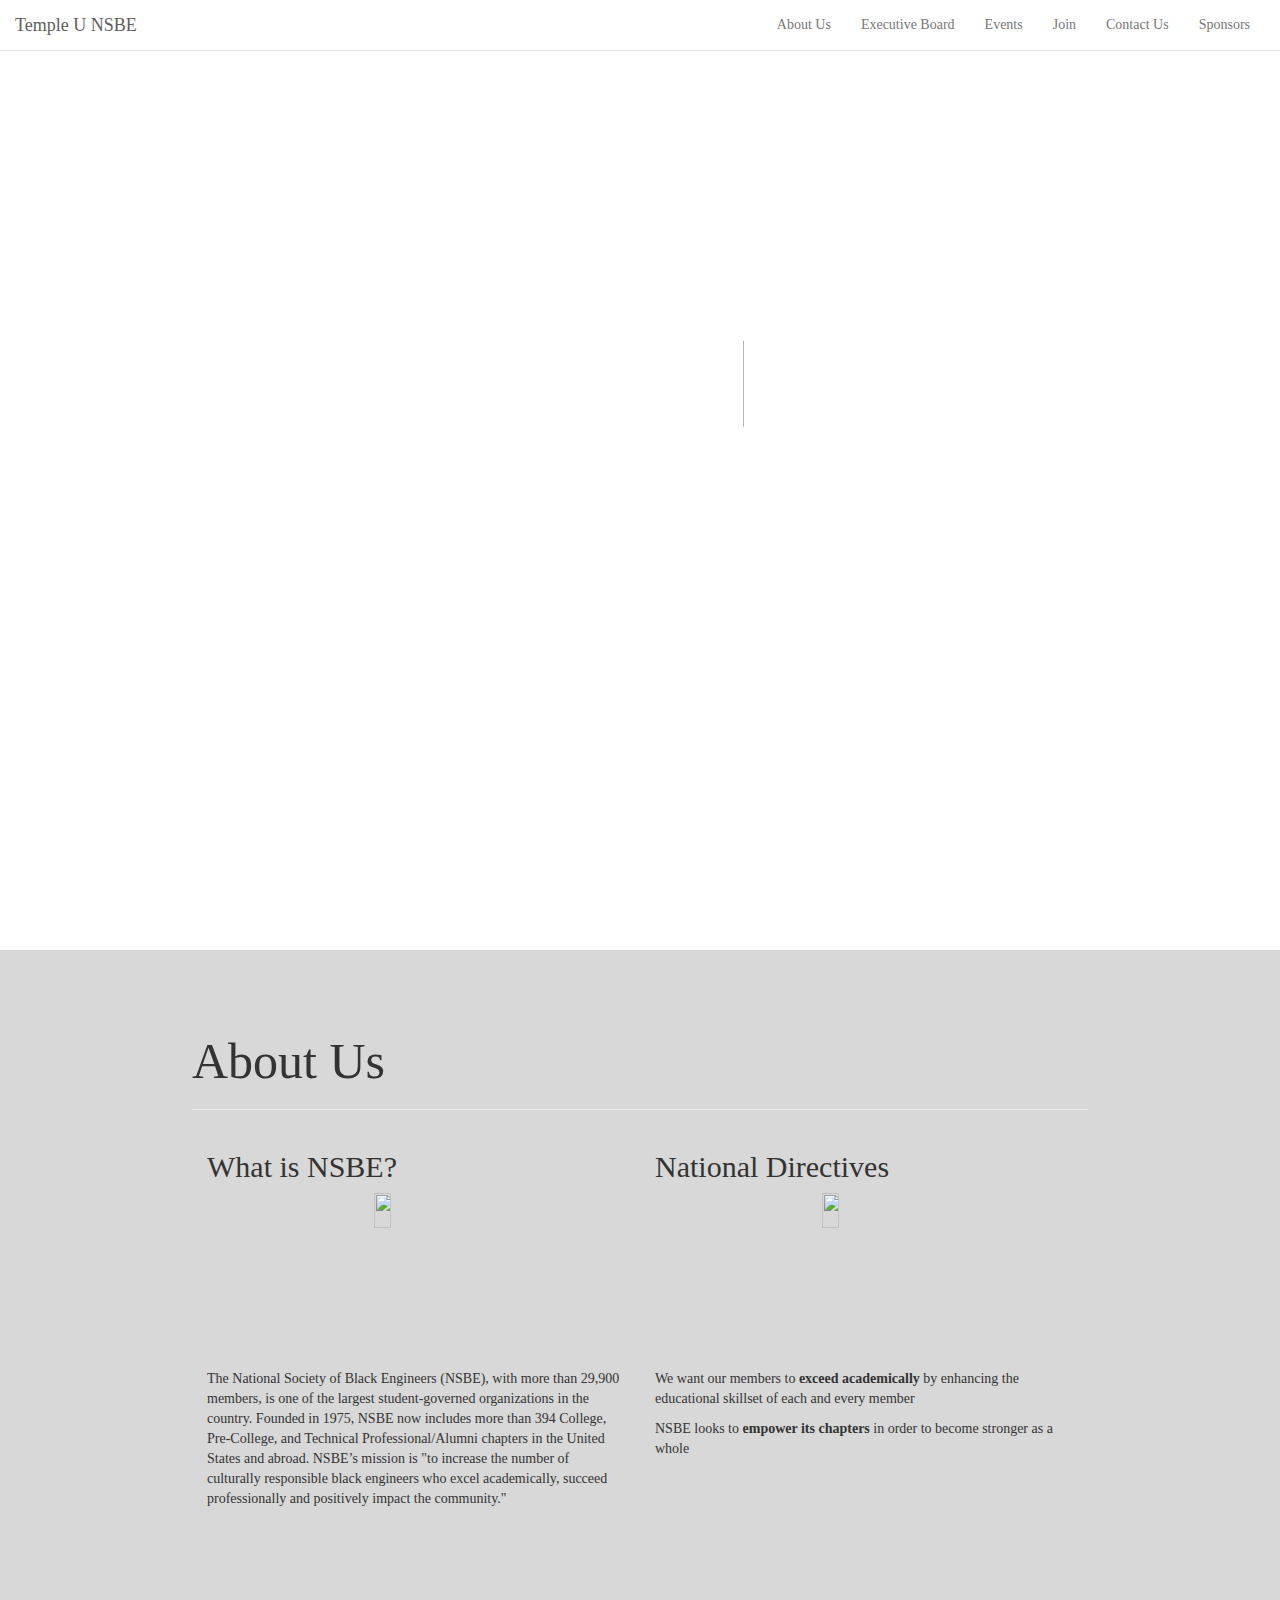
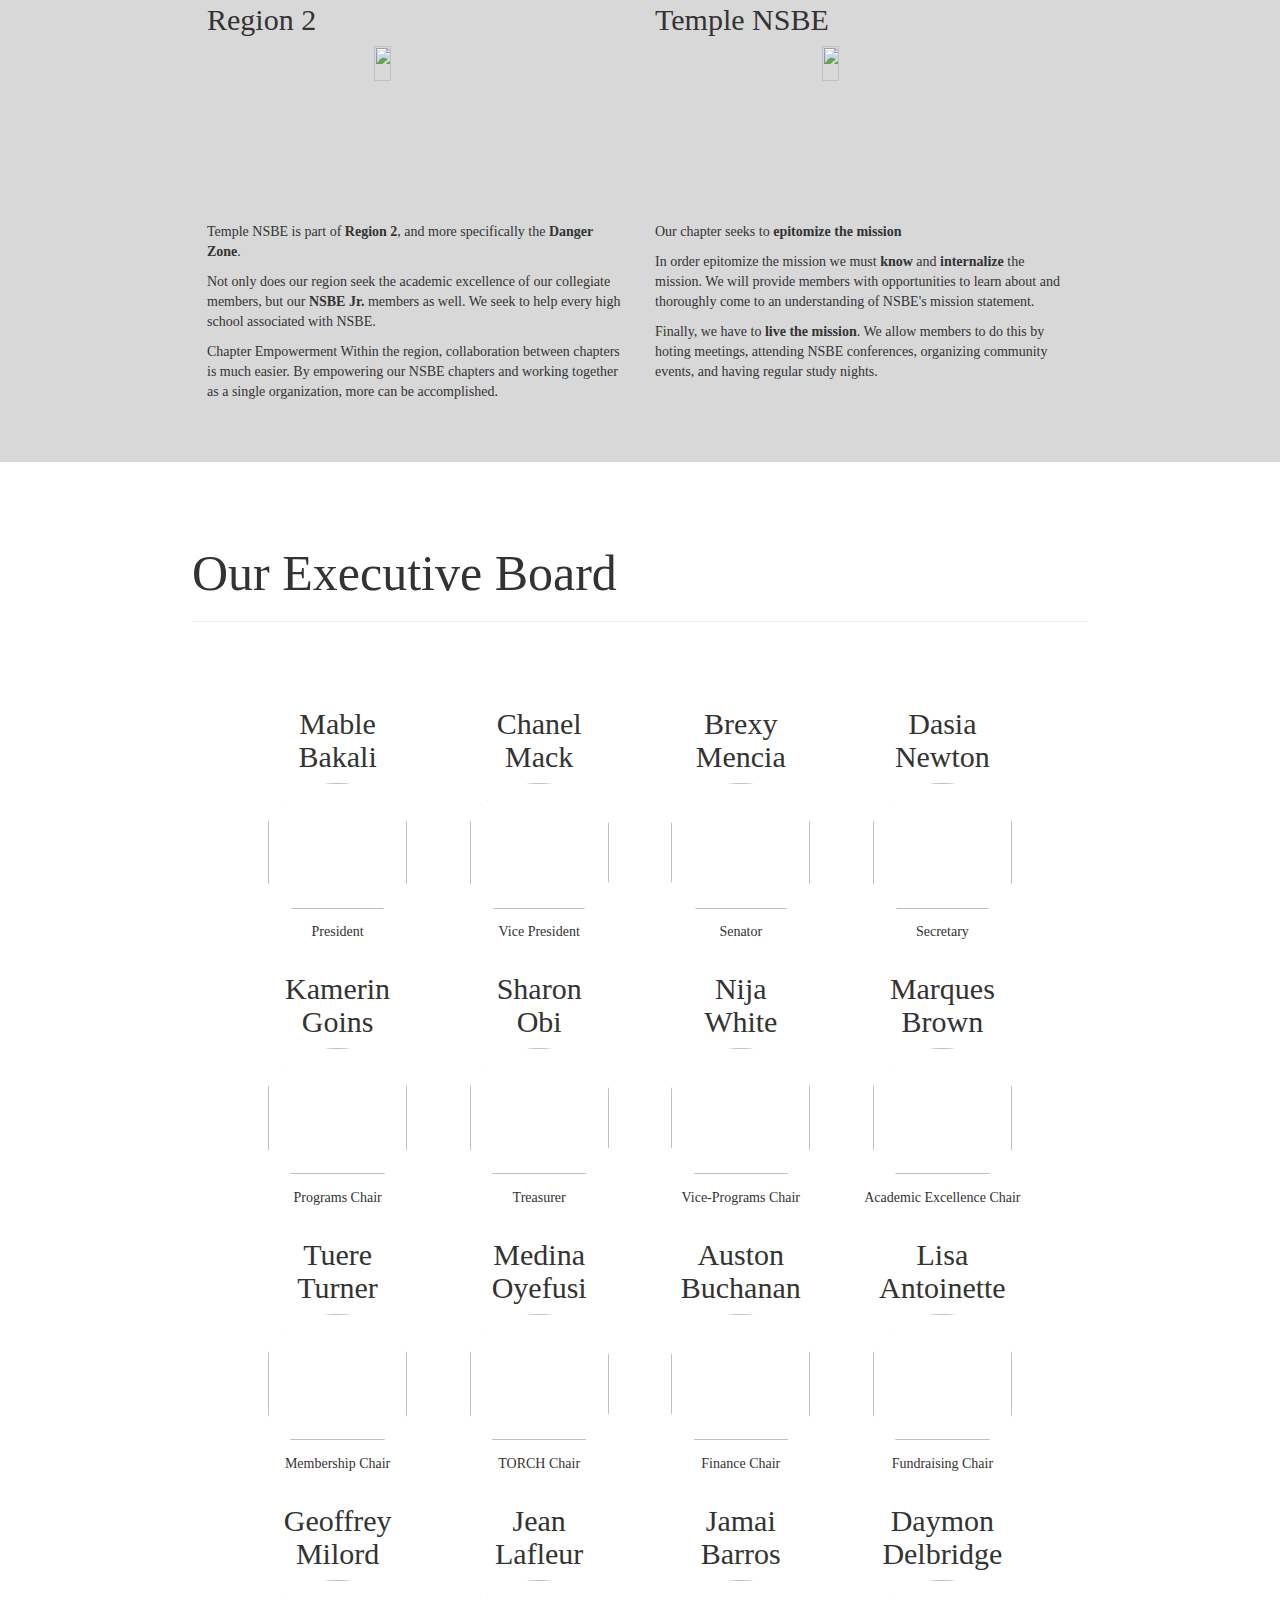
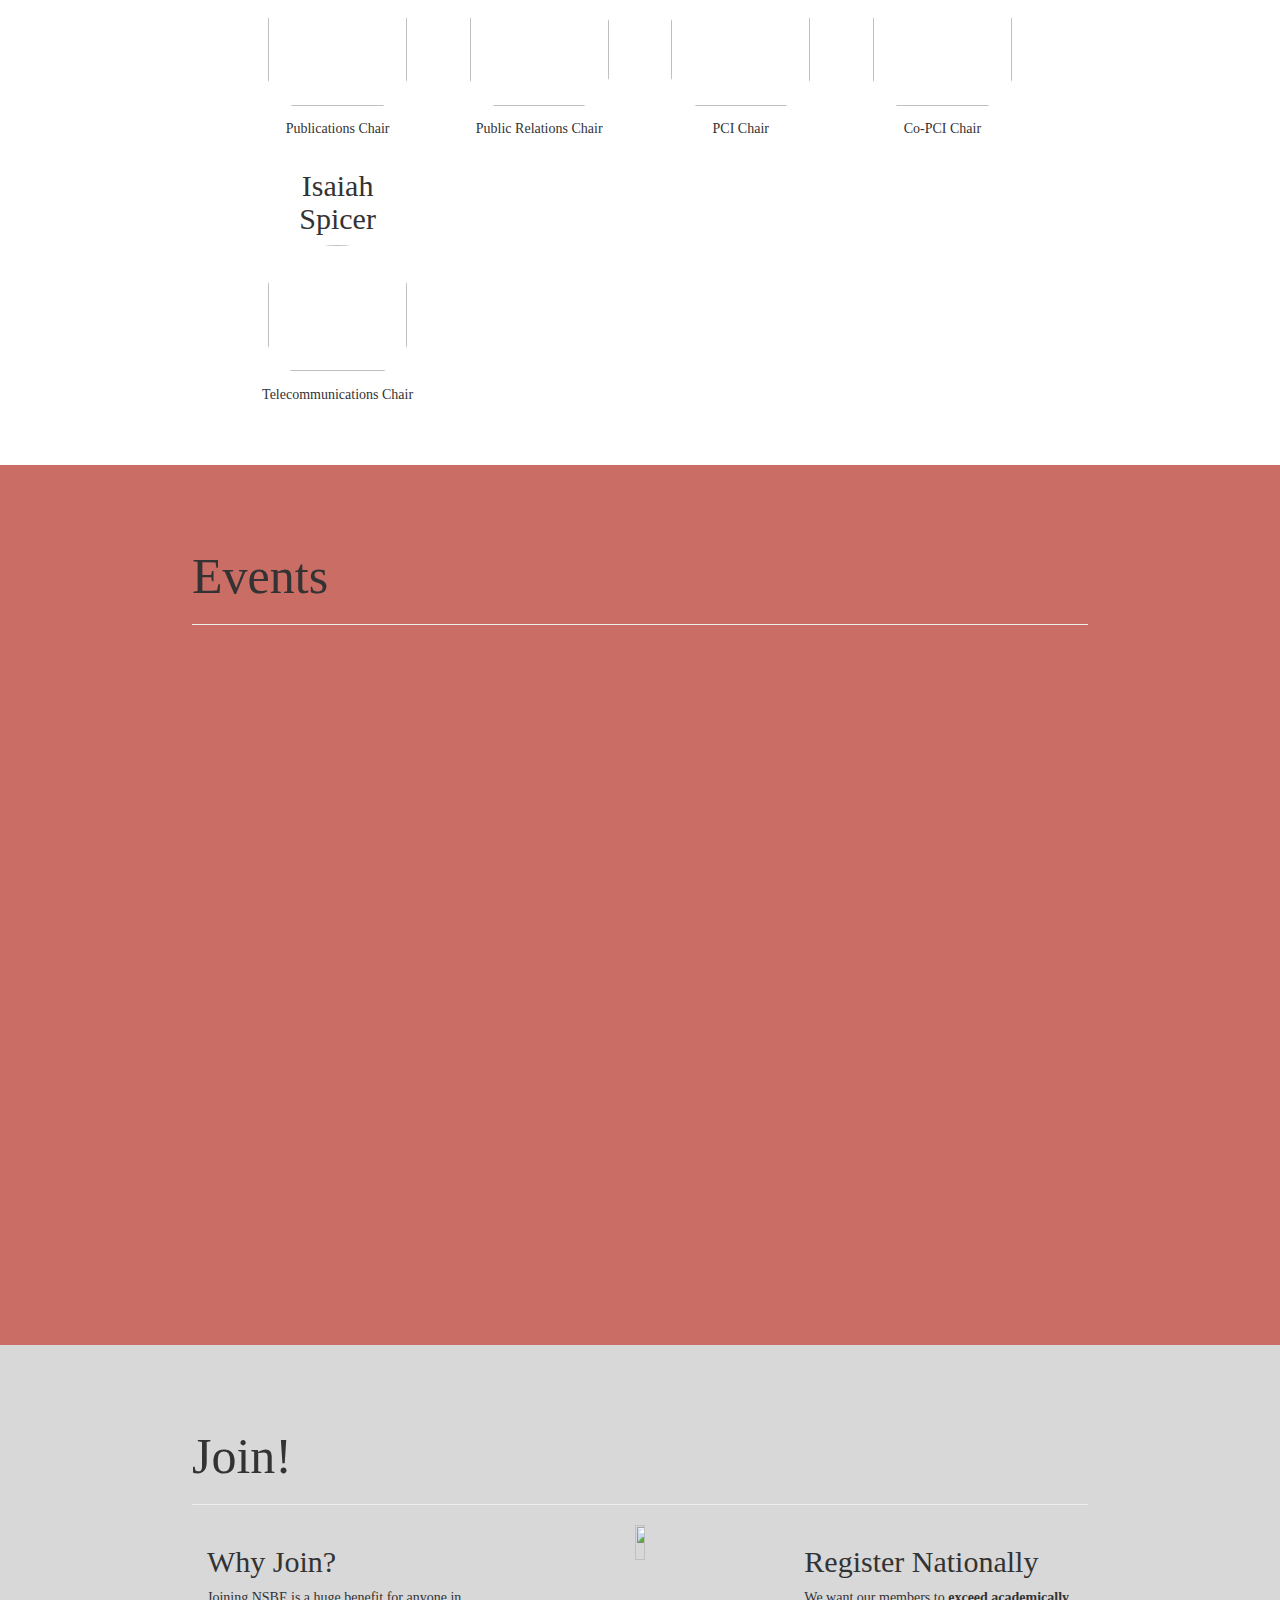
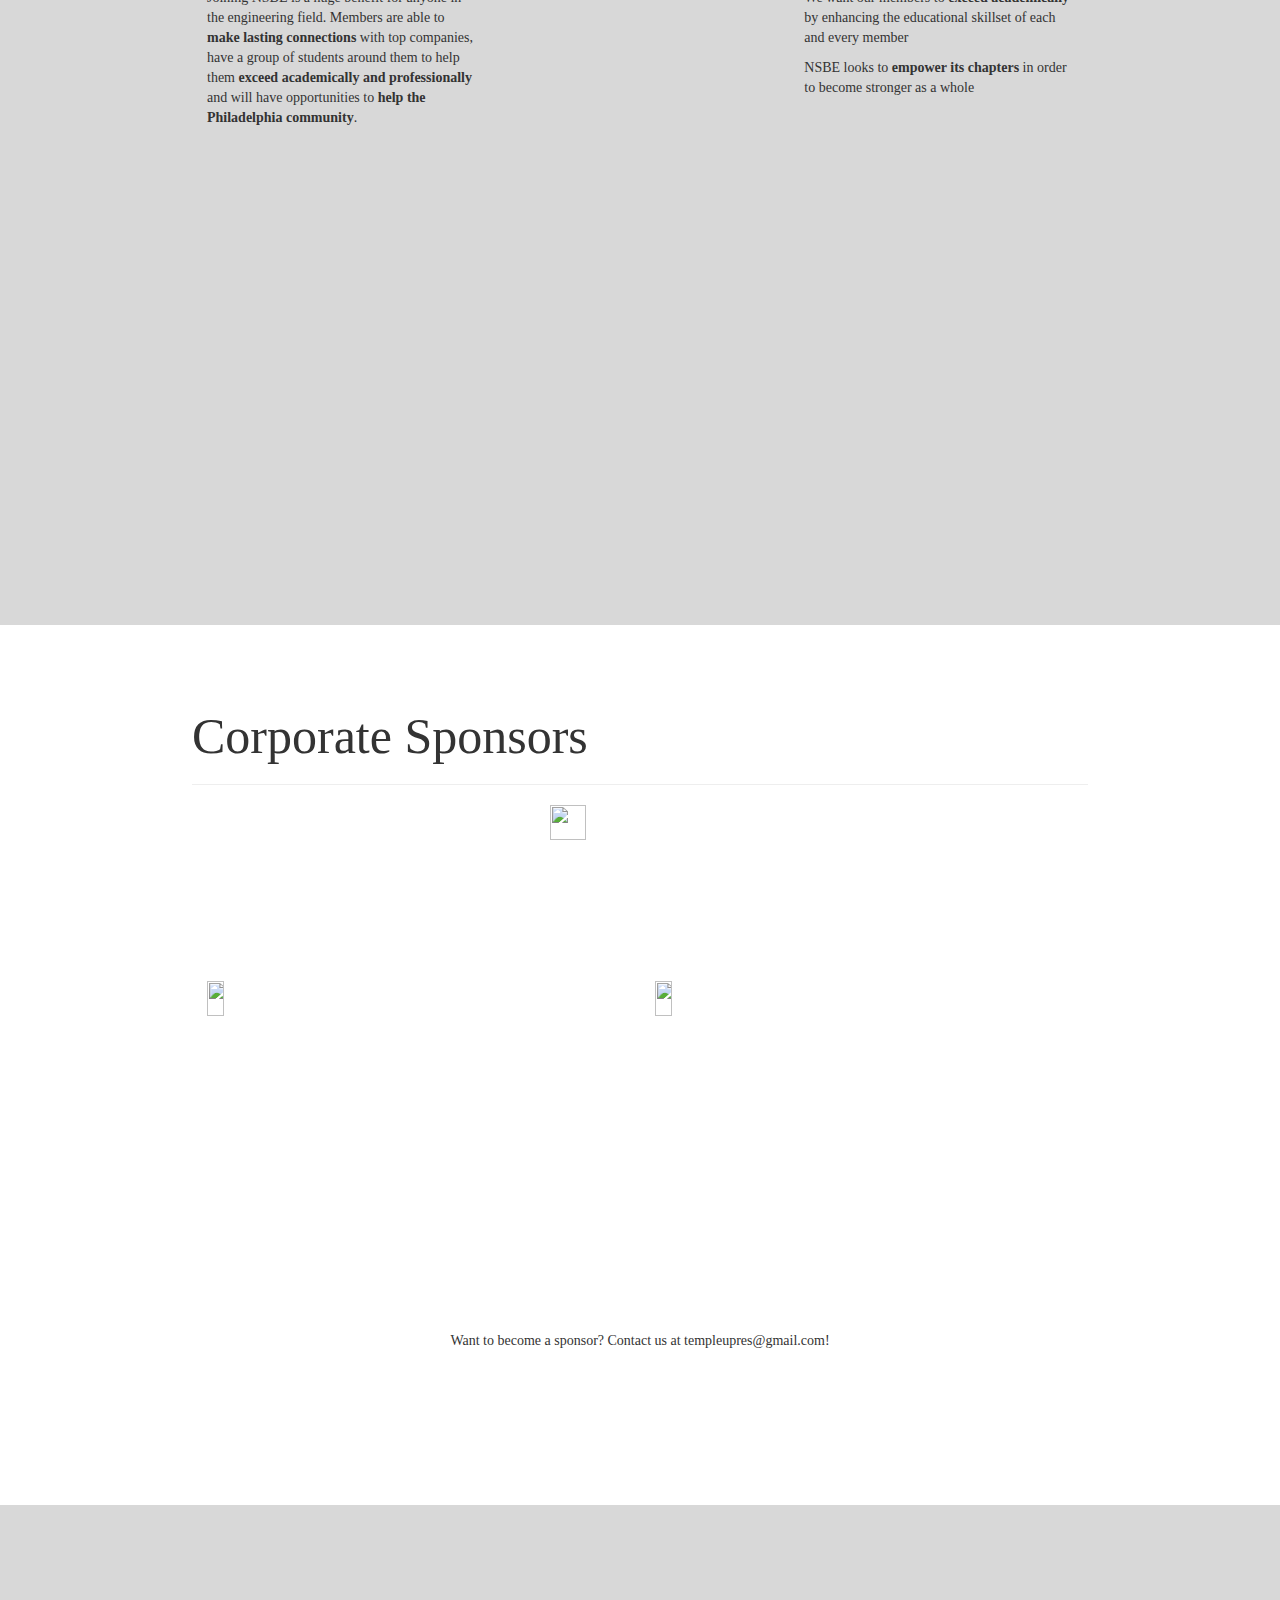
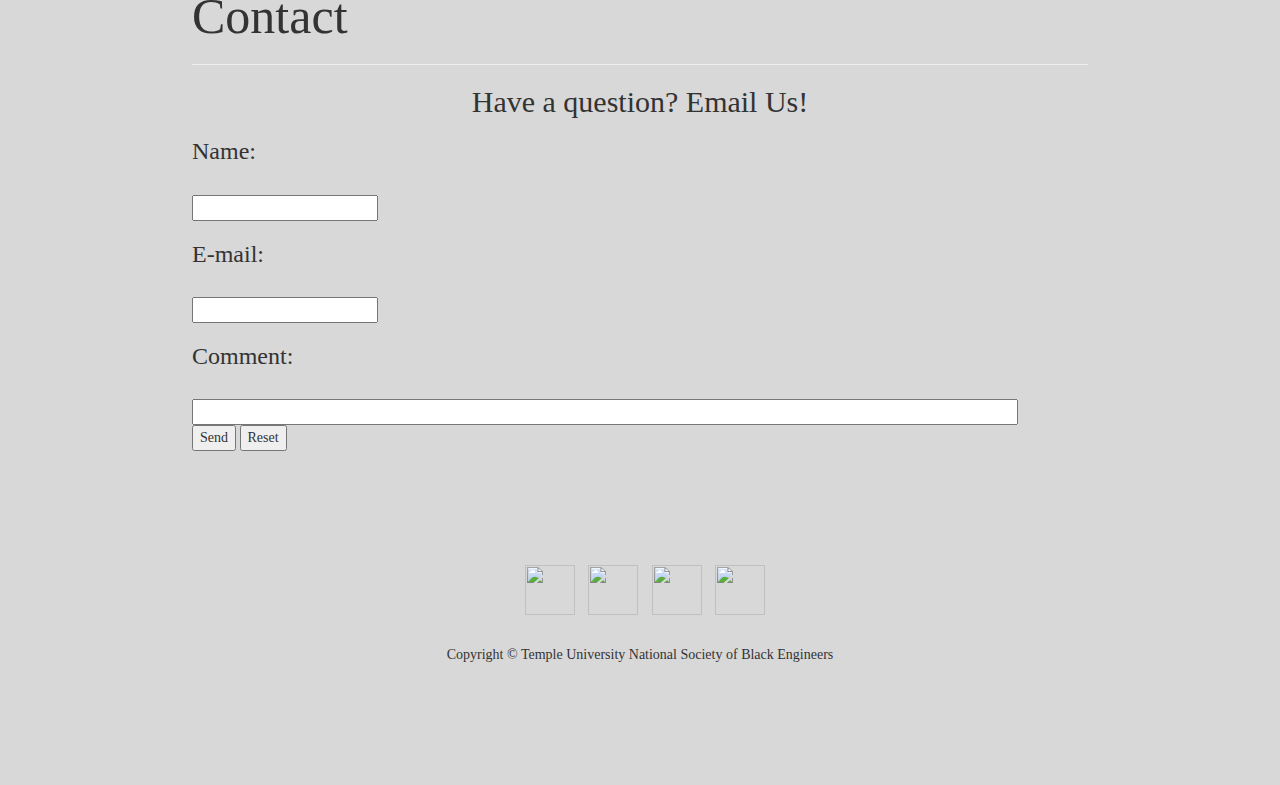
==== index.html @ 7064ae5e "More updates" ====
<html lang="en" class="no-js">
	
	<head>
		<title>Temple U NSBE</title>
		<meta charset="utf-8">
		<meta name="viewport" content="width=device-width, initial-scale=1">
		<meta name="viewport" content="width=device-width, initial-scale=1">
		<link rel="stylesheet" href="https://maxcdn.bootstrapcdn.com/bootstrap/3.3.7/css/bootstrap.min.css">
		<script src="https://ajax.googleapis.com/ajax/libs/angularjs/1.5.6/angular.min.js"></script>
		<script src="https://ajax.googleapis.com/ajax/libs/jquery/3.1.1/jquery.min.js"></script>
		<link rel="stylesheet" href="stylesheets/style.css">
		<script src="javascripts/animation.js"></script>
		<script src="javascripts/app.js"></script>
        <script src="javascripts/data.js"></script>
	</head>

	<body>
		<viewport>
			
            <section id="home">
				<nav class="navbar navbar-default navbar-fixed-top">
				  <div class="container-fluid">
				    <div class="navbar-header">
				      <a class="navbar-brand" href="#">Temple U NSBE</a>
				    </div>
				    <div class="collapse navbar-collapse navbar-right" id="bs-example-navbar-collapse-1">
				      <ul class="nav navbar-nav">
				        <li><a href="#about" class="page-scroll link" data-section="about">About Us</a></li>
				        <li><a href="#eboard">Executive Board</a></li>
						<li><a href="#events">Events</a></li>
						<li><a href="#join">Join</a></li>
						<li><a href="#contact">Contact Us</a></li>
                        <li><a href="#sponsors">Sponsors</a></li>
				      </ul>
				    </div>
				  </div>
				</nav>
				<div class="home">
					<section class="cd-intro">
							<h1 class="cd-headline letters type">
							<span>We believe in</span> <br>
							<span class="cd-words-wrapper waiting">
								<b class="is-visible">NSBE</b>
								<b>Community Impact</b>
								<b>Professional Development</b>
								<b>Academic Excellence</b>
								<b>Cultivating the Pipeline</b>
								<b>Improving Retention Rates</b>
								<b>Empowerment</b>
								<b>Growth</b>
                                <b>Living the Mission</b>
							</span>
						</h1>
					</section>
				</div>
			</section>

			<section id="about" class="content-section text-center">
                <div class="row">
                    <h1 class="heading text-left">About Us</h1>
                    <hr class="heading spacer">
					<div class="col-md-6 text-left">
                		<div>
                            <i class="fa fa-desktop"></i>
                            <h2>What is NSBE?</h2>
                            <img src="img/NSBE logo.png">
                            <div class="separator"></div>
                            <p>The National Society of Black Engineers (NSBE), with more than 29,900 members, is one of the largest student-governed organizations in the country. Founded in 1975, NSBE now includes more than 394 College, Pre-College, and Technical Professional/Alumni chapters in the United States and abroad. NSBE’s mission is "to increase the number of culturally responsible black engineers who excel academically, succeed professionally and positively impact the community."</p>
                        </div>
                    </div>
                    <div class="col-md-6 text-left">
                        <div>
                            <i class="fa fa-users"></i>
                           	<h2>National Directives</h2>
                            <img src="img/US.png">
                            <div class="separator"></div>
                            <p>We want our members to <strong>exceed academically</strong> by enhancing the educational skillset of each and every member</p>
                            <p>NSBE looks to <strong>empower its chapters</strong> in order to become stronger as a whole</p>
                        </div>
                    </div>
                </div>
                <div class="row">
                    <div class="col-md-6 text-left">
                        <div>
                            <i class="fa fa-gears"></i>
                            <h2>Region 2</h2>
                            <img src="img/Region 2.png">
                            <div class="separator"></div>
                            <p>Temple NSBE is part of <strong>Region 2</strong>, and more specifically the <strong>Danger Zone</strong>.
                            <p>Not only does our region seek the academic excellence of our collegiate members, but our <strong>NSBE Jr.</strong> members as well. We seek to help every high school associated with NSBE.</p>
                            <p>Chapter Empowerment  Within the region, collaboration between chapters is much easier. By empowering our NSBE chapters and working together as a single organization, more can be accomplished.</p>
                        </div>
                    </div>
                    <div class="col-md-6 text-left">
                        <div>
                            <i class="fa fa-globe"></i>
                            <h2>Temple NSBE</h2>
                            <img src="img/Temple logo.png">
                            <div class="separator"></div>
                            <p>Our chapter seeks to <strong>epitomize the mission</strong> </p>
                            <p>In order epitomize the mission we must <strong>know</strong> and <strong>internalize</strong> the mission. We will provide members with opportunities to learn about and thoroughly come to an understanding of NSBE's mission statement.</p>
                            <p>Finally, we have to <strong>live the mission</strong>. We allow members to do this by hoting meetings, attending NSBE conferences, organizing community events, and having regular study nights.</p>
                        </div>
                    </div>
                </div>
            </section>

            <section id="eboard" class="content-section text-center">
            	<div class="row">
                    <h1 class="heading text-left">Our Executive Board</h1>
            		<hr class="heading spacer">
                <div class="row">
                    <div class="col-md-3">
                            <i class="fa fa-desktop"></i>
                            <h2>Mable <br>Bakali</h2>
                            <img class="img-circle center-block" src="img/Mable.jpg">
                            <div class="separator"></div>
                            <p>President</p>
                            <p></p>
                    </div>
                    <div class="col-md-3">
                            <i class="fa fa-desktop"></i>
                            <h2>Chanel <br>Mack</h2>
                            <img class="img-circle center-block" src="img/Chanel.jpg">
                            <div class="separator"></div>
                            <p>Vice President</p>
                            <p></p>
                    </div>
                    <div class="col-md-3">
                            <i class="fa fa-desktop"></i>
                            <h2>Brexy <br>Mencia</h2>
                            <img class="img-circle center-block" src="img/nopic.jpg">
                            <div class="separator"></div>
                            <p>Senator</p>
                            <p></p>
                    </div>
                    <div class="col-md-3">
                            <i class="fa fa-desktop"></i>
                            <h2>Dasia <br>Newton</h2>
                            <img class="img-circle center-block" src="img/Dasia.jpg">
                            <div class="separator"></div>
                            <p>Secretary</p>
                            <p></p>
                    </div>
                </div>
                <div class="row">
                    <div class="col-md-3">
                            <i class="fa fa-desktop"></i>
                            <h2>Kamerin <br>Goins</h2>
                            <img class="img-circle center-block" src="img/Kamerin.jpg">
                            <div class="separator"></div>
                            <p>Programs Chair</p>
                            <p></p>
                    </div>
                    <div class="col-md-3">
                            <i class="fa fa-desktop"></i>
                            <h2>Sharon <br>Obi</h2>
                            <img class="img-circle center-block" src="img/nopic.jpg">
                            <div class="separator"></div>
                            <p>Treasurer</p>
                            <p></p>
                    </div>
                    <div class="col-md-3">
                            <i class="fa fa-desktop"></i>
                            <h2>Nija <br>White</h2>
                            <img class="img-circle center-block" src="img/Nija.jpg">
                            <div class="separator"></div>
                            <p>Vice-Programs Chair</p>
                            <p></p>
                    </div>
                    <div class="col-md-3">
                            <i class="fa fa-desktop"></i>
                            <h2>Marques <br>Brown</h2>
                            <img class="img-circle center-block" src="img/Marques.jpg">
                            <div class="separator"></div>
                            <p>Academic Excellence Chair</p>
                            <p></p>
                    </div>
                </div>
                <div class="row">
                    <div class="col-md-3">
                            <i class="fa fa-desktop"></i>
                            <h2>Tuere <br>Turner</h2>
                            <img class="img-circle center-block" src="img/Tuere.jpg">
                            <div class="separator"></div>
                            <p>Membership Chair</p>
                            <p></p>
                    </div>
                    <div class="col-md-3">
                            <i class="fa fa-desktop"></i>
                            <h2>Medina <br>Oyefusi</h2>
                            <img class="img-circle center-block" src="img/Medina.jpg">
                            <div class="separator"></div>
                            <p>TORCH Chair</p>
                            <p></p>
                    </div>
                    <div class="col-md-3">
                            <i class="fa fa-desktop"></i>
                            <h2>Auston <br>Buchanan</h2>
                            <img class="img-circle center-block" src="img/nopic.jpg">
                            <div class="separator"></div>
                            <p>Finance Chair</p>
                            <p></p>
                    </div>
                    <div class="col-md-3">
                            <i class="fa fa-desktop"></i>
                            <h2>Lisa <br>Antoinette</h2>
                            <img class="img-circle center-block" src="img/Lisa.jpg">
                            <div class="separator"></div>
                            <p>Fundraising Chair</p>
                            <p></p>
                    </div>
                </div>
                <div class="row">
                    <div class="col-md-3">
                            <i class="fa fa-desktop"></i>
                            <h2>Geoffrey <br>Milord</h2>
                            <img class="img-circle center-block" src="img/Geoffrey.jpg">
                            <div class="separator"></div>
                            <p>Publications Chair</p>
                            <p></p>
                    </div>
                    <div class="col-md-3">
                            <i class="fa fa-desktop"></i>
                            <h2>Jean <br>Lafleur</h2>
                            <img class="img-circle center-block" src="img/nopic.jpg">
                            <div class="separator"></div>
                            <p>Public Relations Chair</p>
                            <p></p>
                    </div>
                    <div class="col-md-3">
                            <i class="fa fa-desktop"></i>
                            <h2>Jamai <br>Barros</h2>
                            <img class="img-circle center-block" src="img/Jamai.jpg">
                            <div class="separator"></div>
                            <p>PCI Chair</p>
                            <p></p>
                    </div>
                    <div class="col-md-3">
                            <i class="fa fa-desktop"></i>
                            <h2>Daymon <br>Delbridge</h2>
                            <img class="img-circle center-block" src="img/Daymon.jpg">
                            <div class="separator"></div>
                            <p>Co-PCI Chair</p>
                            <p></p>
                    </div>
                </div>
                <div class="row">
                    <div class="col-md-3">
                            <i class="fa fa-desktop"></i>
                            <h2>Isaiah <br>Spicer</h2>
                            <img class="img-circle center-block" src="img/nopic.jpg">
                            <div class="separator"></div>
                            <p>Telecommunications Chair</p>
                            <p></p>
                    </div>
                </div>
            	</div>
            </section>

            <section id="events" class="content-section text-center">
            	<div class="row">
            		<h1 class="heading text-left">Events</h1>
            		<hr class="heading spacer">
                    <iframe src="https://calendar.google.com/calendar/embed?src=rvoud4l59aglvqaj8vmvfebjvc%40group.calendar.google.com&ctz=America/New_York" style="border: 0" width="800" height="600" frameborder="0" scrolling="no"></iframe>
            	</div>
            </section>

            <section id="join" class="content-section text-center">
            	<div class="row">
            		<h1 class="heading text-left">Join!</h1>
            		<hr class="heading spacer">
                    <div class="col-md-4 text-left">
                        <div>
                            <i class="fa fa-desktop"></i>
                            <h2>Why Join?</h2>
                            <div class="separator"></div>
                            <p>Joining NSBE is a huge benefit for anyone in the engineering field. Members are able to <strong>make lasting connections</strong> with top companies, have a group of students around them to help them <strong>exceed academically and professionally</strong> and will have opportunities to <strong>help the Philadelphia community</strong>.</p>
                        </div>
                    </div>
                    <div class="col-md-4">
                        <img src="img/NSBE logo.png">
                    </div>
                    <div class="col-md-4">
                        <div class="text-left">
                            <i class="fa fa-users"></i>
                            <h2>Register Nationally</h2>
                            <div class="separator"></div>
                            <p>We want our members to <strong>exceed academically</strong> by enhancing the educational skillset of each and every member</p>
                            <p>NSBE looks to <strong>empower its chapters</strong> in order to become stronger as a whole</p>
                        </div>
                    </div>
                </div>
            	</div>
            </section>

            <section id="sponsors">
                <div class="row">
                    <h1 class="heading text-left">Corporate Sponsors</h1>
                    <hr class="heading spacer">
                    <img class="center-block" src="img/wsp.png">
                    <div class="col-md-6 center-block">
                        <img src="img/aecom.png">
                    </div>
                    <div class="col-md-6 center-block">
                        <img src="img/lockheed.png">
                    </div>
                    <p class="text-center">Want to become a sponsor? Contact us at templeupres@gmail.com!</p>
                </div>
            </section>

            <section id="contact" class="content-section text-center">
            	<div class="row">
            		<h1 class="heading text-left">Contact</h1>
            		<hr class="heading spacer">
                    <h2>Have a question? Email Us!</h2>
                    <form class="text-left" action="mailto:someone@example.com" method="post" enctype="text/plain">
                        <h3>Name:</h3><br>
                            <input type="text" name="name">
                        <h3>E-mail:</h3><br>
                            <input type="text" name="mail">
                        <h3>Comment:</h3><br>
                            <input type="text" name="comment" size="100"><br>
                            <input type="submit" value="Send">
                            <input type="reset" value="Reset">
                    </form>
            	</div>
                <div id="icons">
                    <a href="https://twitter.com/TempleU_NSBE"><img class="social" src="img/Twitter.png"></a>
                    <a href="https://instagram.com/templeu_nsbe"><img class="social" src="img/Instagram.png"></a>
                    <a href="https://facebook.com/templeu.nsbe?fref=ts#"><img class="social" src="img/Facebook.png"></a>
                    <a href="https://facebook.com"><img class="social" src="img/LinkedIn.png"></a>
                </div>
                <p>Copyright © Temple University National Society of Black Engineers</p>
            </section>
		</viewport>
	</body>

</html>
---- stylesheets/style.css ----
*, *::after, *::before {
  -webkit-box-sizing: border-box;
  -moz-box-sizing: border-box;
  box-sizing: border-box;
}

section {
  min-height: 100%;
  min-width: 100%;
  padding-bottom: 50px;
}

.navbar {
  background-color: white;
}

html * {
  -webkit-font-smoothing: antialiased;
  -moz-osx-font-smoothing: grayscale;
}

body {
  font-family: Futura;
  padding-top: 20px;
}

a {
  text-decoration: none;
}

img {
  height: 20%;
  width: auto;
}

#about > .row > .col-md-6 > div > img {
  display: block;
  margin: auto;
  height: 20%;
  width: auto;
}

.top {
  height: 200px;
}

.cd-intro {
  padding-top: 200px;
  text-align: center;
}

.cd-headline {
  font-size: 8rem;
  line-height: 1.2;
}
@media only screen and (min-width: 768px) {
  .cd-headline {
    font-size: 8rem;
    font-weight: 300;
  }
}
@media only screen and (min-width: 1170px) {
  .cd-headline { 
    font-size: 8rem;
  }
}

.cd-words-wrapper {
  display: inline-block;
  position: relative;
  text-align: center;
}
.cd-words-wrapper b {
  display: inline-block;
  position: absolute;
  white-space: nowrap;
  left: 0;
  top: 0;
}
.cd-words-wrapper b.is-visible {
  position: relative;
}
.no-js .cd-words-wrapper b {
  opacity: 0;
}
.no-js .cd-words-wrapper b.is-visible {
  opacity: 1;
}

.cd-headline.type .cd-words-wrapper {
  vertical-align: top;
  overflow: hidden;
}
.cd-headline.type .cd-words-wrapper::after {
  /* vertical bar */
  content: '';
  position: absolute;
  right: 0;
  top: 50%;
  bottom: auto;
  -webkit-transform: translateY(-50%);
  -moz-transform: translateY(-50%);
  -ms-transform: translateY(-50%);
  -o-transform: translateY(-50%);
  transform: translateY(-50%);
  height: 90%;
  width: 1px;
  background-color: #aebcb9;
}
.cd-headline.type .cd-words-wrapper.waiting::after {
  -webkit-animation: cd-pulse 1s infinite;
  -moz-animation: cd-pulse 1s infinite;
  animation: cd-pulse 1s infinite;
}
.cd-headline.type .cd-words-wrapper.selected {
  background-color: #aebcb9;
}
.cd-headline.type .cd-words-wrapper.selected::after {
  visibility: hidden;
}
.cd-headline.type .cd-words-wrapper.selected b {
  color: #0d0d0d;
}
.cd-headline.type b {
  visibility: hidden;
}
.cd-headline.type b.is-visible {
  visibility: visible;
}
.cd-headline.type i {
  position: absolute;
  visibility: hidden;
}
.cd-headline.type i.in {
  position: relative;
  visibility: visible;
}

@-webkit-keyframes cd-pulse {
  0% {
    -webkit-transform: translateY(-50%) scale(1);
    opacity: 1;
  }
  40% {
    -webkit-transform: translateY(-50%) scale(0.9);
    opacity: 0;
  }
  100% {
    -webkit-transform: translateY(-50%) scale(0);
    opacity: 0;
  }
}
@-moz-keyframes cd-pulse {
  0% {
    -moz-transform: translateY(-50%) scale(1);
    opacity: 1;
  }
  40% {
    -moz-transform: translateY(-50%) scale(0.9);
    opacity: 0;
  }
  100% {
    -moz-transform: translateY(-50%) scale(0);
    opacity: 0;
  }
}
@keyframes cd-pulse {
  0% {
    -webkit-transform: translateY(-50%) scale(1);
    -moz-transform: translateY(-50%) scale(1);
    -ms-transform: translateY(-50%) scale(1);
    -o-transform: translateY(-50%) scale(1);
    transform: translateY(-50%) scale(1);
    opacity: 1;
  }
  40% {
    -webkit-transform: translateY(-50%) scale(0.9);
    -moz-transform: translateY(-50%) scale(0.9);
    -ms-transform: translateY(-50%) scale(0.9);
    -o-transform: translateY(-50%) scale(0.9);
    transform: translateY(-50%) scale(0.9);
    opacity: 0;
  }
  100% {
    -webkit-transform: translateY(-50%) scale(0);
    -moz-transform: translateY(-50%) scale(0);
    -ms-transform: translateY(-50%) scale(0);
    -o-transform: translateY(-50%) scale(0);
    transform: translateY(-50%) scale(0);
    opacity: 0;
  }
}

#home {
  background-image: url("../img/Temple.jpeg");
  background-size: cover;
  background-repeat: no-repeat;
  background-position: center center;
  color: white;
}

#about {
  background-color: #D8D8D8;
}

.row {
  padding-top: 5%;
}

.row {
  display: block;
  margin: auto;
  width: 70%;
}

.topic-card {
  background-color: white;
  height: 300px;
  width: 200px;
  border-radius: 5px;
  box-shadow: 0 4px 8px 0 rgba(0, 0, 0, 0.2), 0 6px 20px 0 rgba(0, 0, 0, 0.19);
  overflow-y: scroll;
  padding-bottom: 20px;
}

#events {
  background-color: #CA6D64;
}

#contact {
}

h1 {
  font-size: 50px;
}

h2 {
  font-family: avenir;
}

.img-circle {
  height: 90%;
  width: auto;
}

#eboard > .row > .row {
  height: 200px;
  width: 90%;
}

#icons {
  padding-top: 100px;
}

#icons > a {
  padding-left: 10px;
}

.social {
  width: 50px;
  height: auto;
}

#join {
  background-color: #D8D8D8;
}

#eboard > .col-md-3 {
  overflow: scroll;
}

h4 {
  padding-top: 150px;
  font-size: 50px;
}

#sponsors > img {
  width: 100%;
  height: auto;
}

#contact {
  background-color: #D8D8D8;
}

#contact > p {
  padding-top: 30px;
}

#sponsors > div.row > p {
  padding-top: 350px;
}
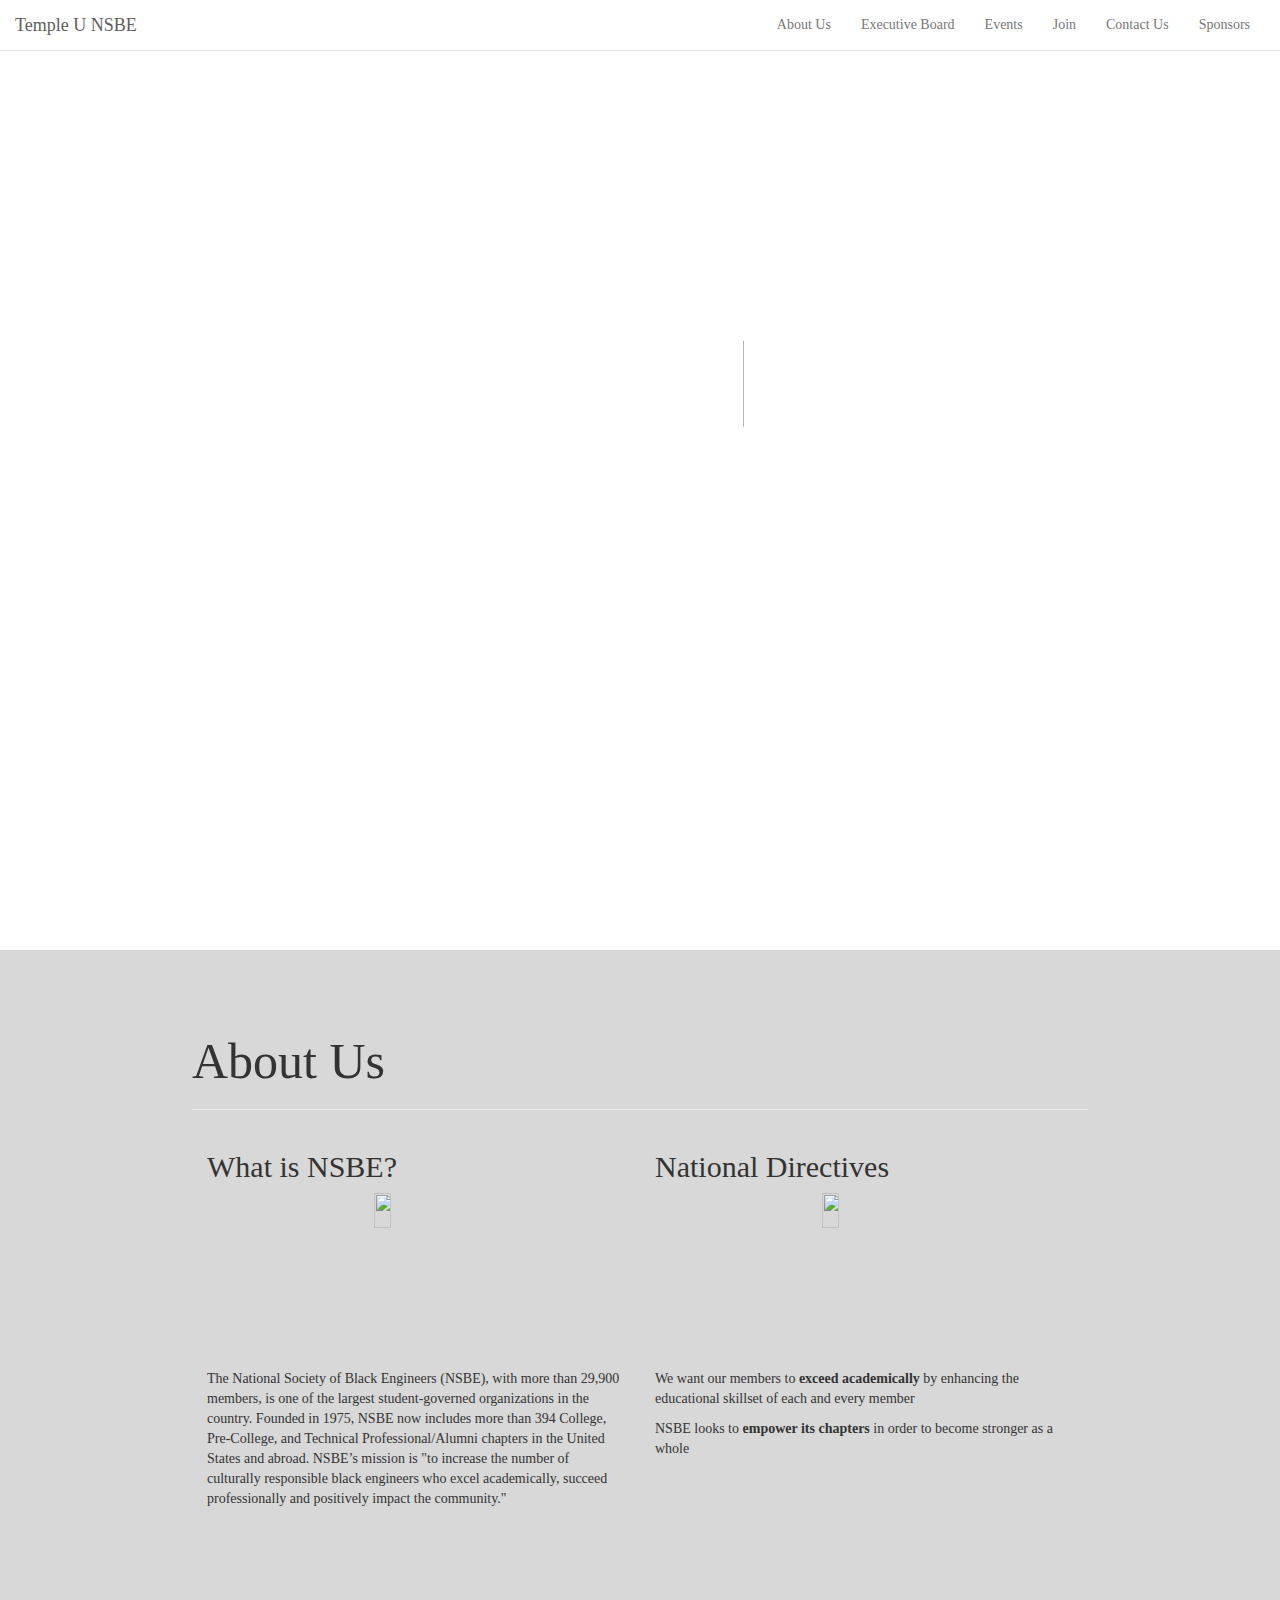
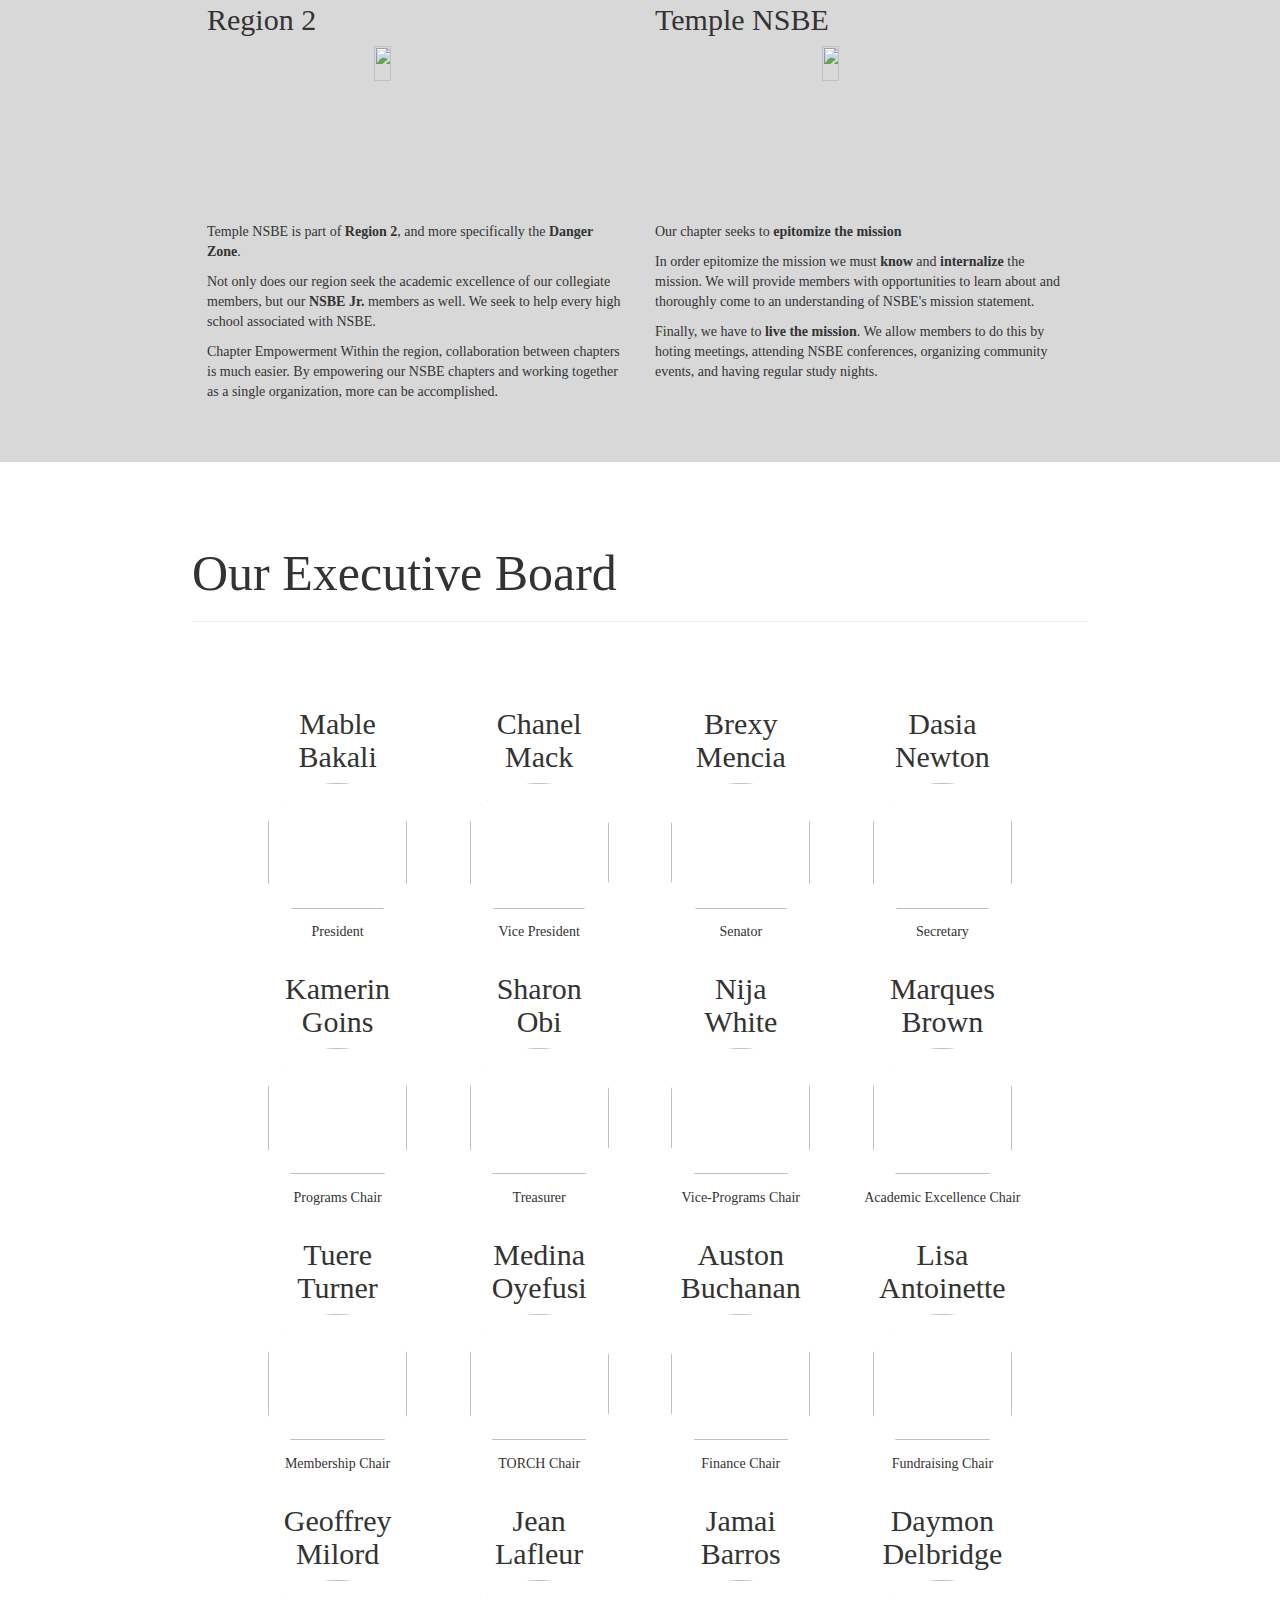
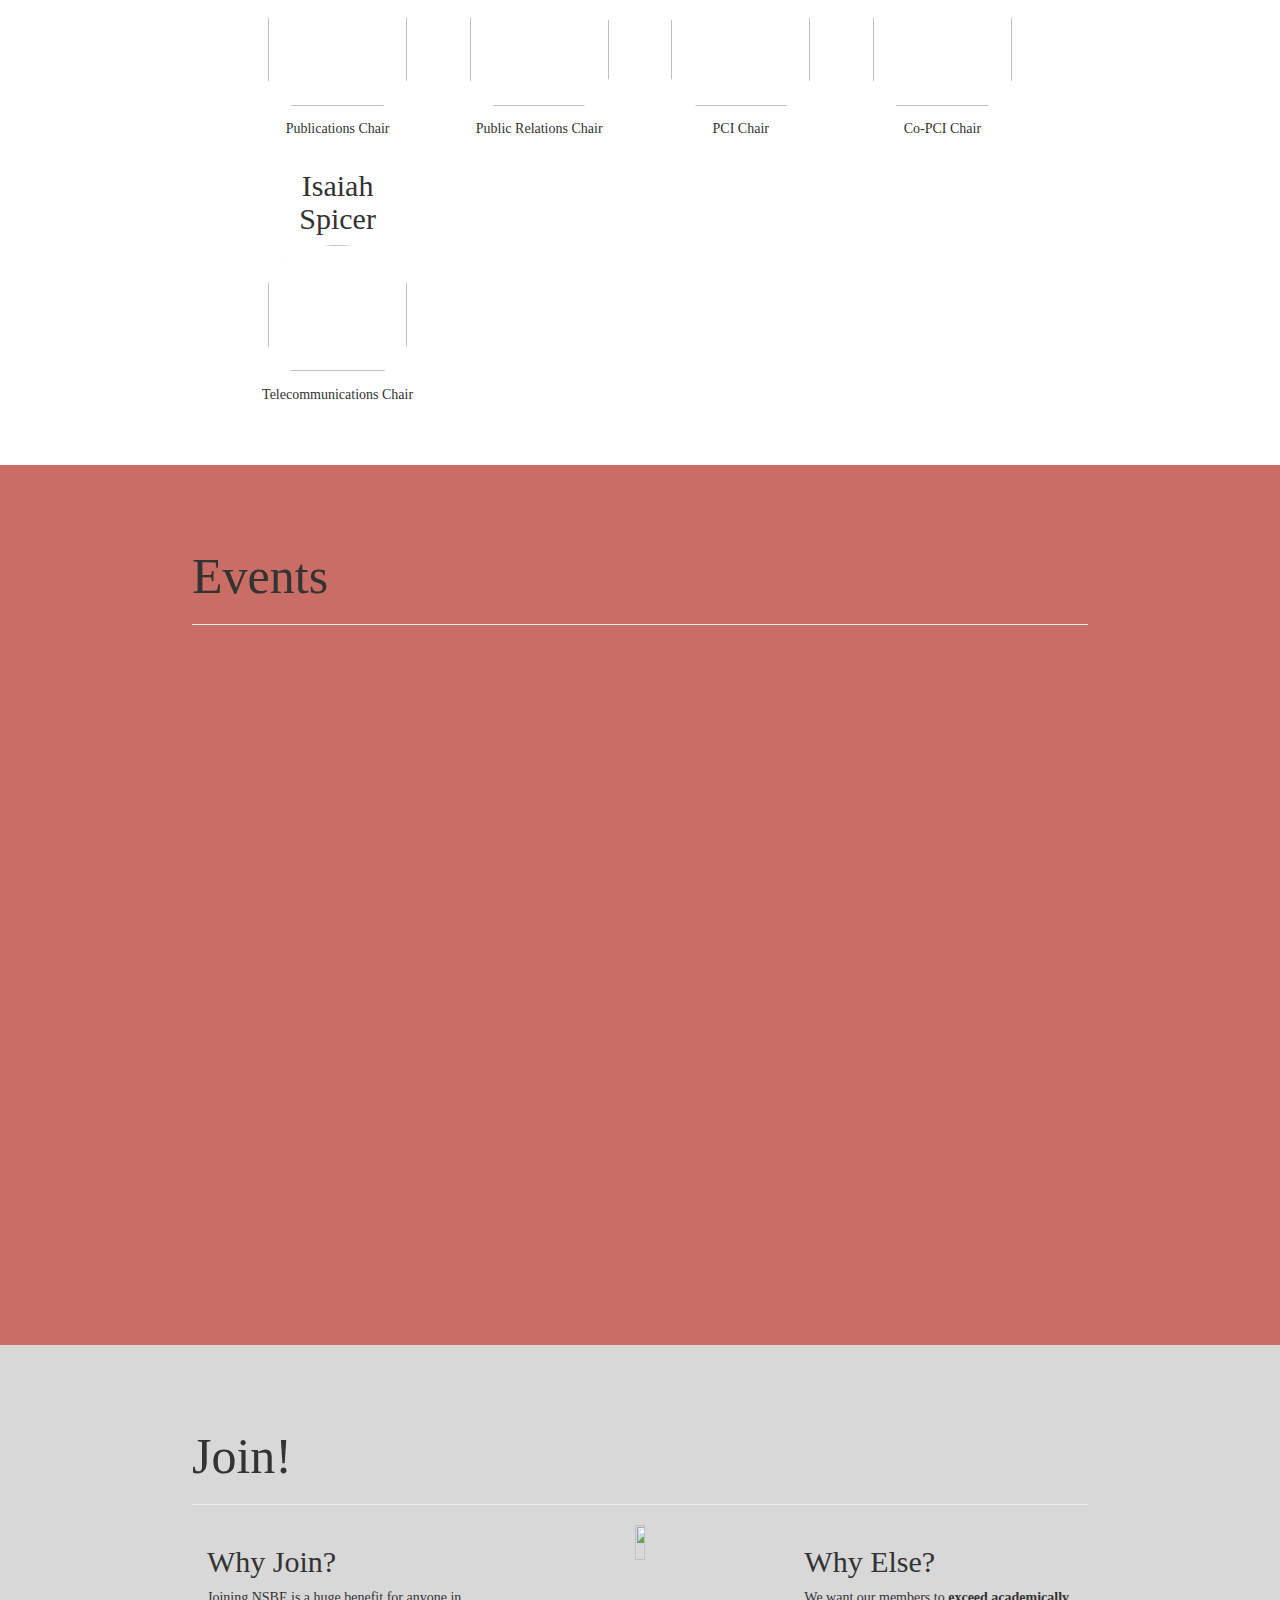
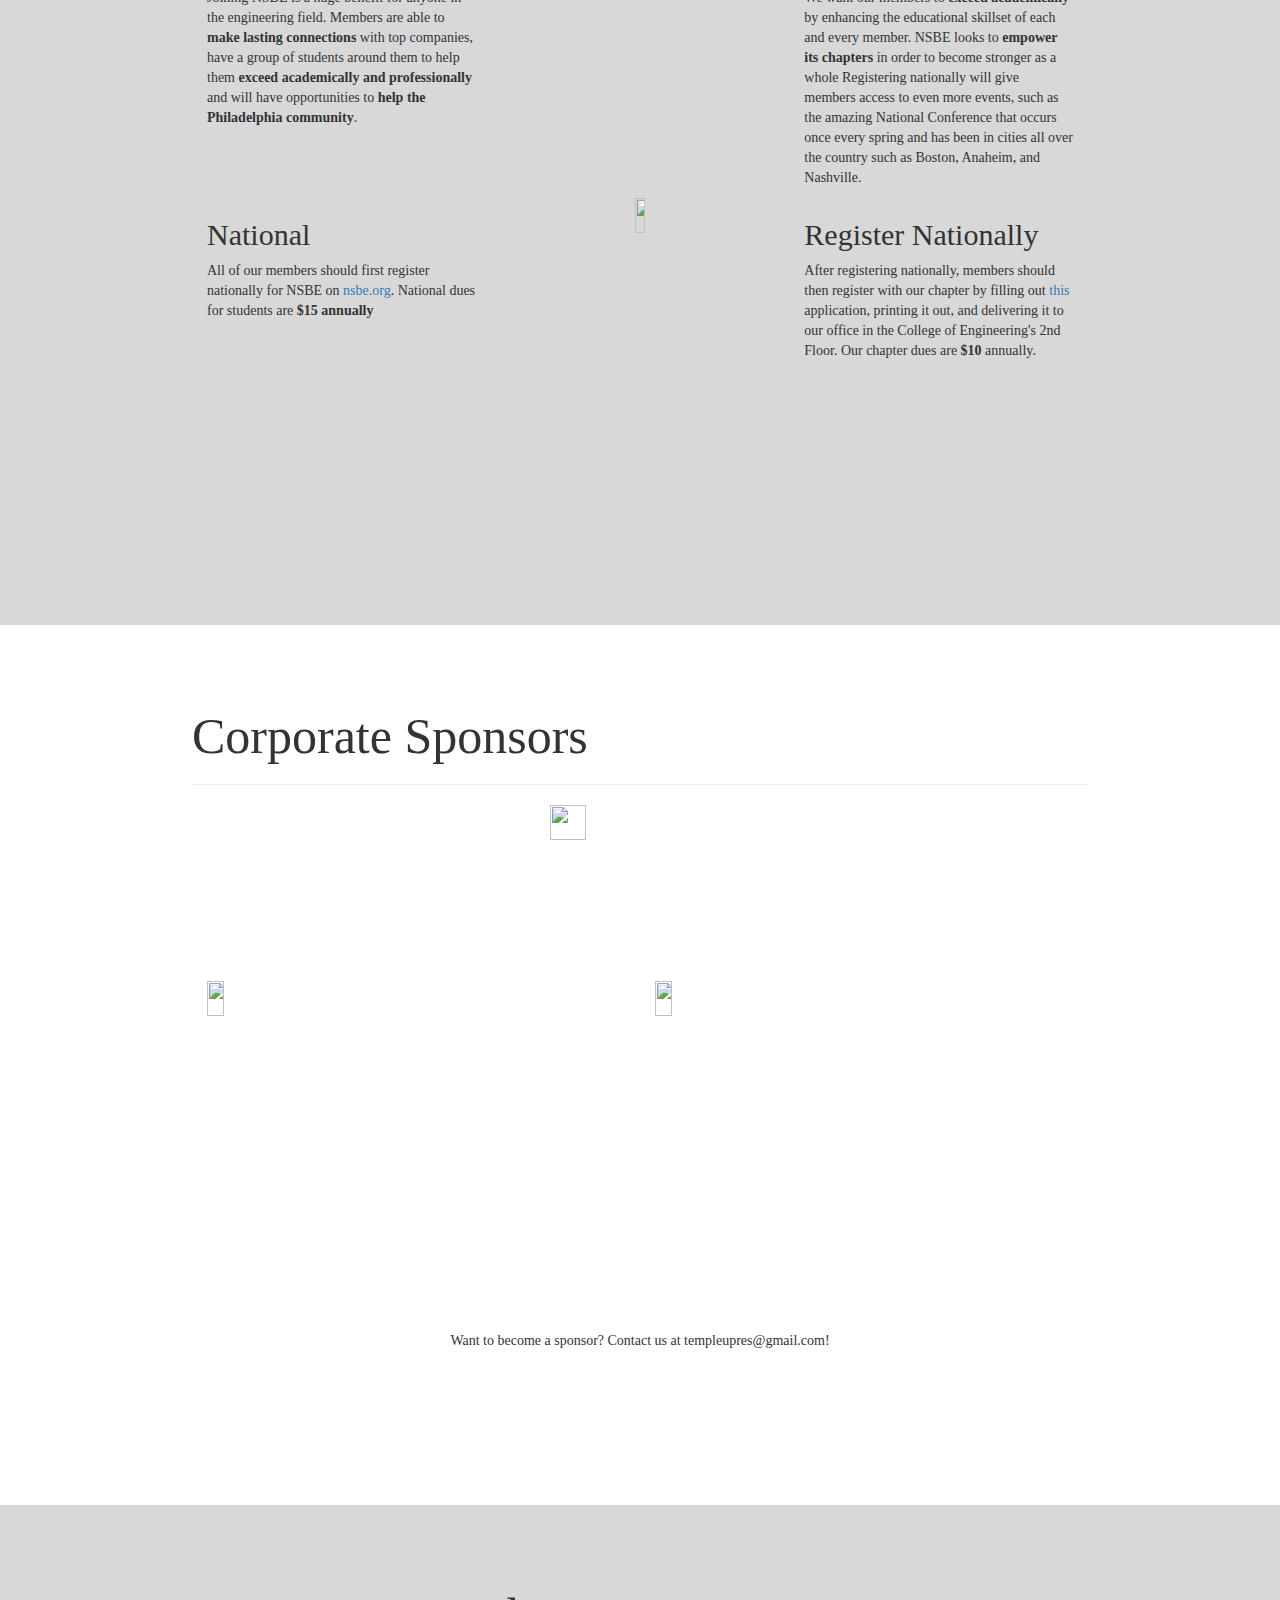
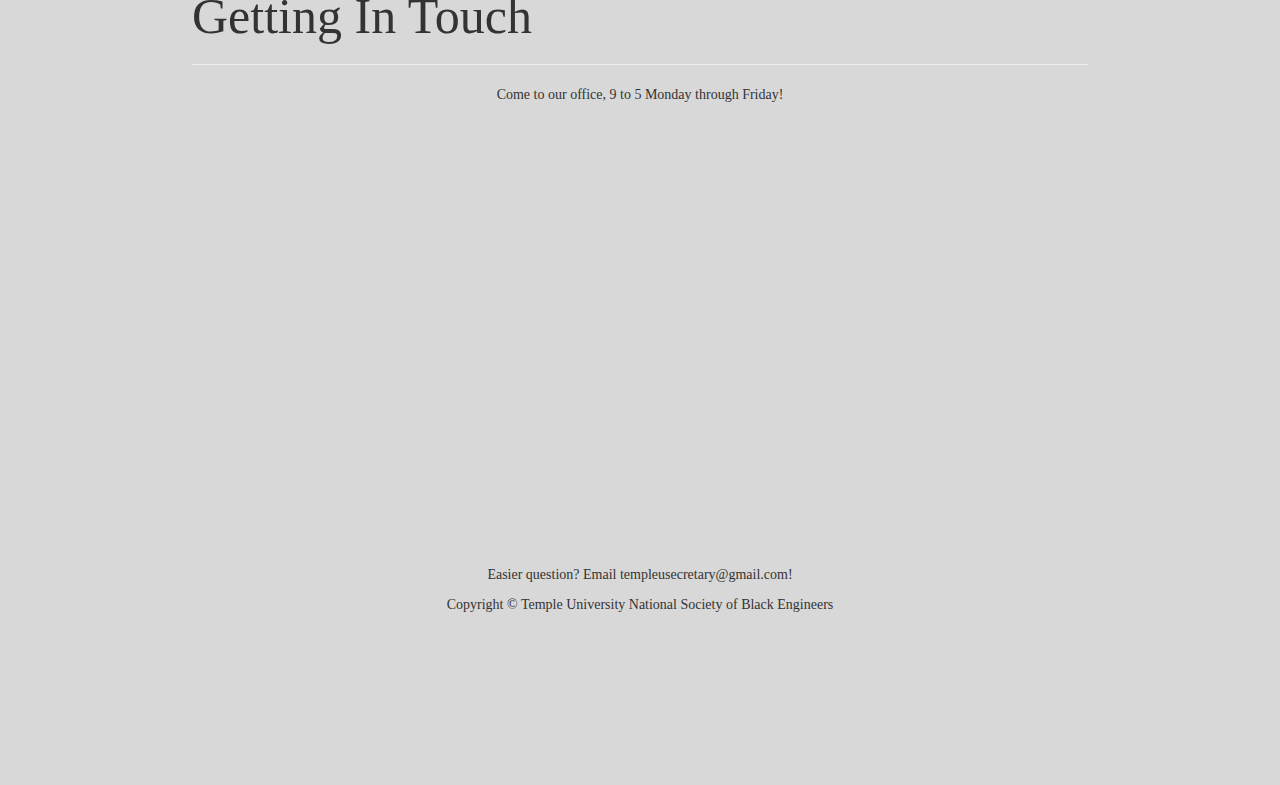
==== commit 089e78e8: "Added map to contact page" ====
--- a/index.html
+++ b/index.html
@@ -279,19 +279,36 @@
                         </div>
                     </div>
                     <div class="col-md-4">
-                        <img src="img/NSBE logo.png">
+                        <img src="img/handshake.png">
+                    </div>
+                    <div class="col-md-4">
+                        <div class="text-left">
+                            <i class="fa fa-users"></i>
+                            <h2>Why Else?</h2>
+                            <div class="separator"></div>
+                            <p>We want our members to <strong>exceed academically</strong> by enhancing the educational skillset of each and every member. NSBE looks to <strong>empower its chapters</strong> in order to become stronger as a whole Registering nationally will give members access to even more events, such as the amazing National Conference that occurs once every spring and has been in cities all over the country such as Boston, Anaheim, and Nashville.</p>
+                        </div>
+                    </div>
+                    <div class="col-md-4 text-left">
+                        <div>
+                            <i class="fa fa-desktop"></i>
+                            <h2>National</h2>
+                            <div class="separator"></div>
+                            <p>All of our members should first register nationally for NSBE on <a href="https://nsbe.org">nsbe.org</a>. National dues for students are <strong>$15 annually</strong></p>
+                        </div>
+                    </div>
+                    <div class="col-md-4">
+                        <img src="img/money.png">
                     </div>
                     <div class="col-md-4">
                         <div class="text-left">
                             <i class="fa fa-users"></i>
                             <h2>Register Nationally</h2>
                             <div class="separator"></div>
-                            <p>We want our members to <strong>exceed academically</strong> by enhancing the educational skillset of each and every member</p>
-                            <p>NSBE looks to <strong>empower its chapters</strong> in order to become stronger as a whole</p>
-                        </div>
-                    </div>
-                </div>
-            	</div>
+                            <p>After registering nationally, members should then register with our chapter by filling out <a href="https://docs.google.com/document/d/1V8qtHbRyFU3AqBAv9eoIyY6drLqMmb8WZlNMwvpi678/edit">this</a> application, printing it out, and delivering it to our office in the College of Engineering's 2nd Floor. Our chapter dues are <strong>$10</strong> annually.</p>
+                        </div>
+                    </div>
+                </div>
             </section>
 
             <section id="sponsors">
@@ -311,30 +328,19 @@
 
             <section id="contact" class="content-section text-center">
             	<div class="row">
-            		<h1 class="heading text-left">Contact</h1>
-            		<hr class="heading spacer">
-                    <h2>Have a question? Email Us!</h2>
-                    <form class="text-left" action="mailto:someone@example.com" method="post" enctype="text/plain">
-                        <h3>Name:</h3><br>
-                            <input type="text" name="name">
-                        <h3>E-mail:</h3><br>
-                            <input type="text" name="mail">
-                        <h3>Comment:</h3><br>
-                            <input type="text" name="comment" size="100"><br>
-                            <input type="submit" value="Send">
-                            <input type="reset" value="Reset">
-                    </form>
-            	</div>
-                <div id="icons">
-                    <a href="https://twitter.com/TempleU_NSBE"><img class="social" src="img/Twitter.png"></a>
-                    <a href="https://instagram.com/templeu_nsbe"><img class="social" src="img/Instagram.png"></a>
-                    <a href="https://facebook.com/templeu.nsbe?fref=ts#"><img class="social" src="img/Facebook.png"></a>
-                    <a href="https://facebook.com"><img class="social" src="img/LinkedIn.png"></a>
-                </div>
+                <h1 class="heading text-left">Getting In Touch</h1>
+                <hr class="heading spacer">
+                <p class="text-center">Come to our office, 9 to 5 Monday through Friday!</p>
+            	<iframe
+                    width="600"
+                    height="450"
+                    frameborder="0" style="border:0"
+                    src="https://www.google.com/maps/embed/v1/place?key=AIzaSyDFmIVnZklmKDTvDfFuYM9AXQeiOLK3DIA
+                        &q=Temple+University+College+Of+Engineering,Philadelphia+PA" allowfullscreen>
+                </iframe>
+                <p class="text-center">Easier question? Email templeusecretary@gmail.com!</p>
                 <p>Copyright © Temple University National Society of Black Engineers</p>
             </section>
 		</viewport>
 	</body>
-
-</html>
-
+</html>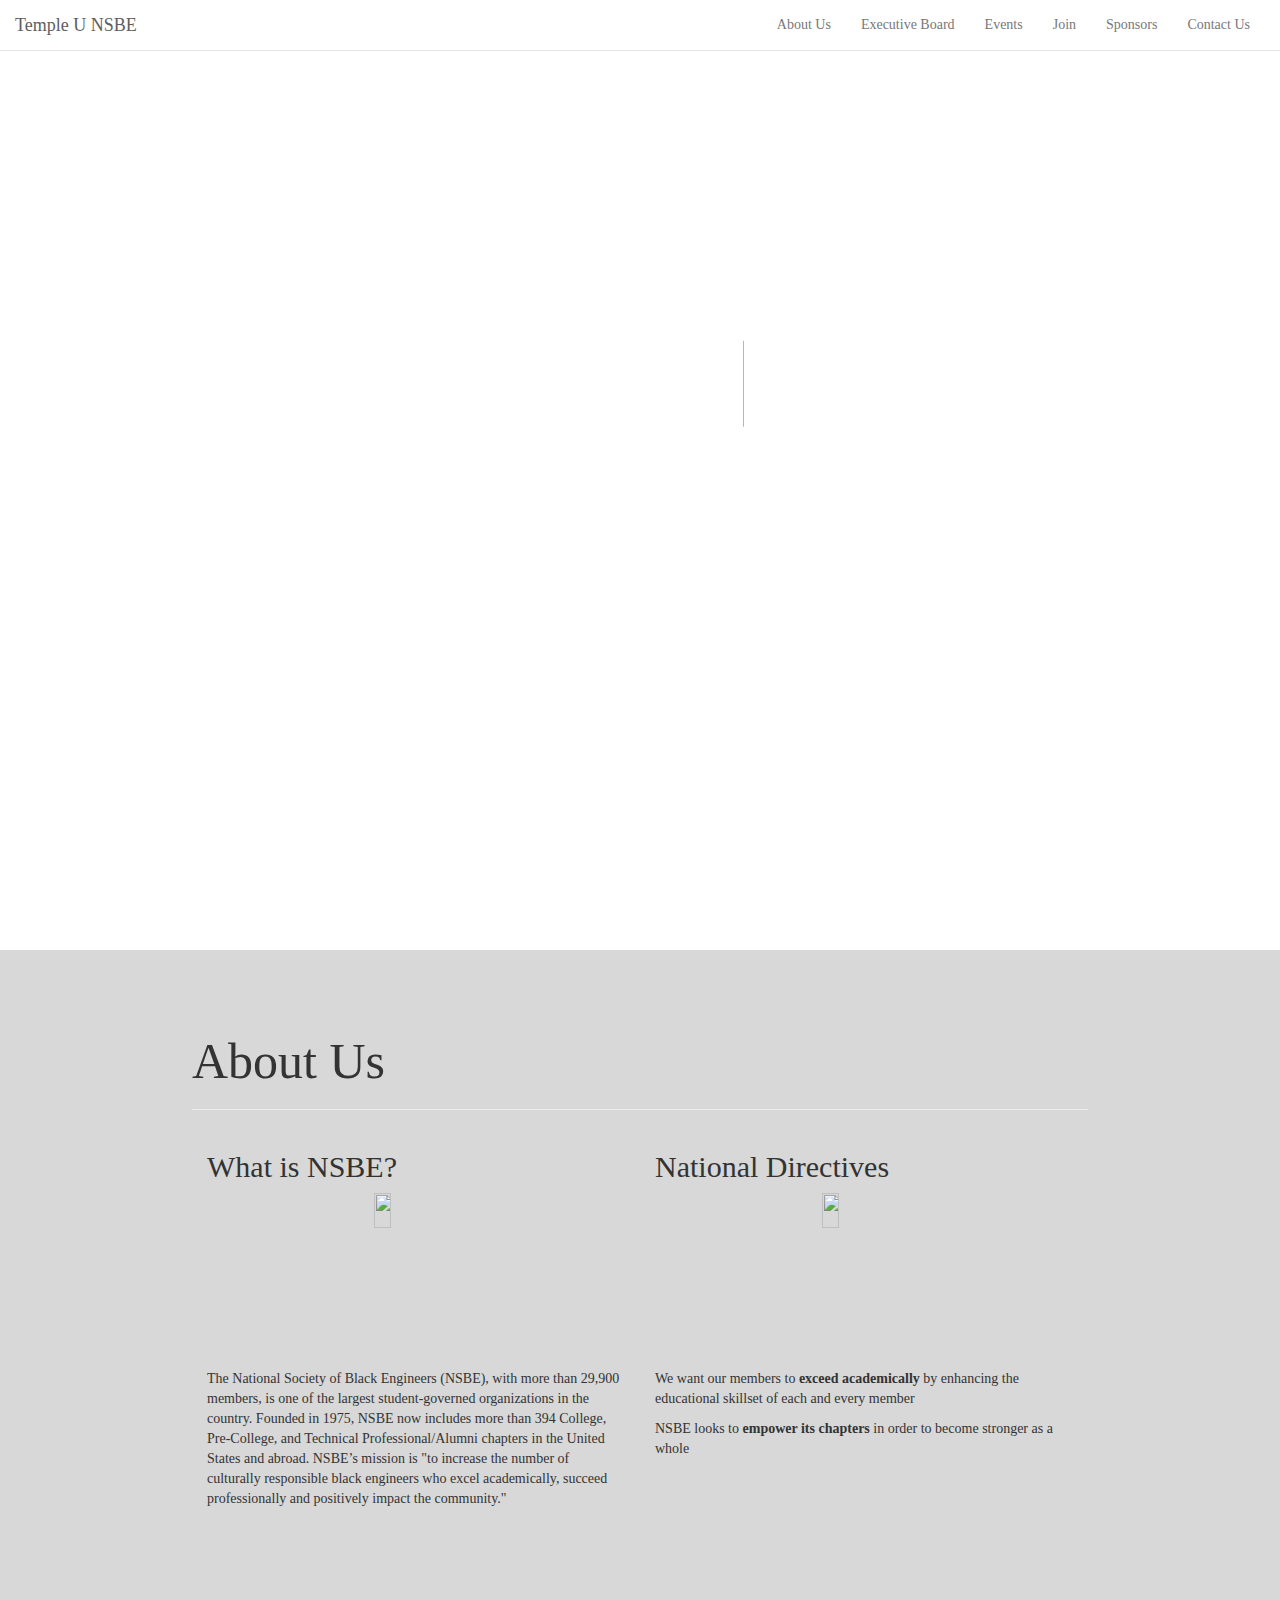
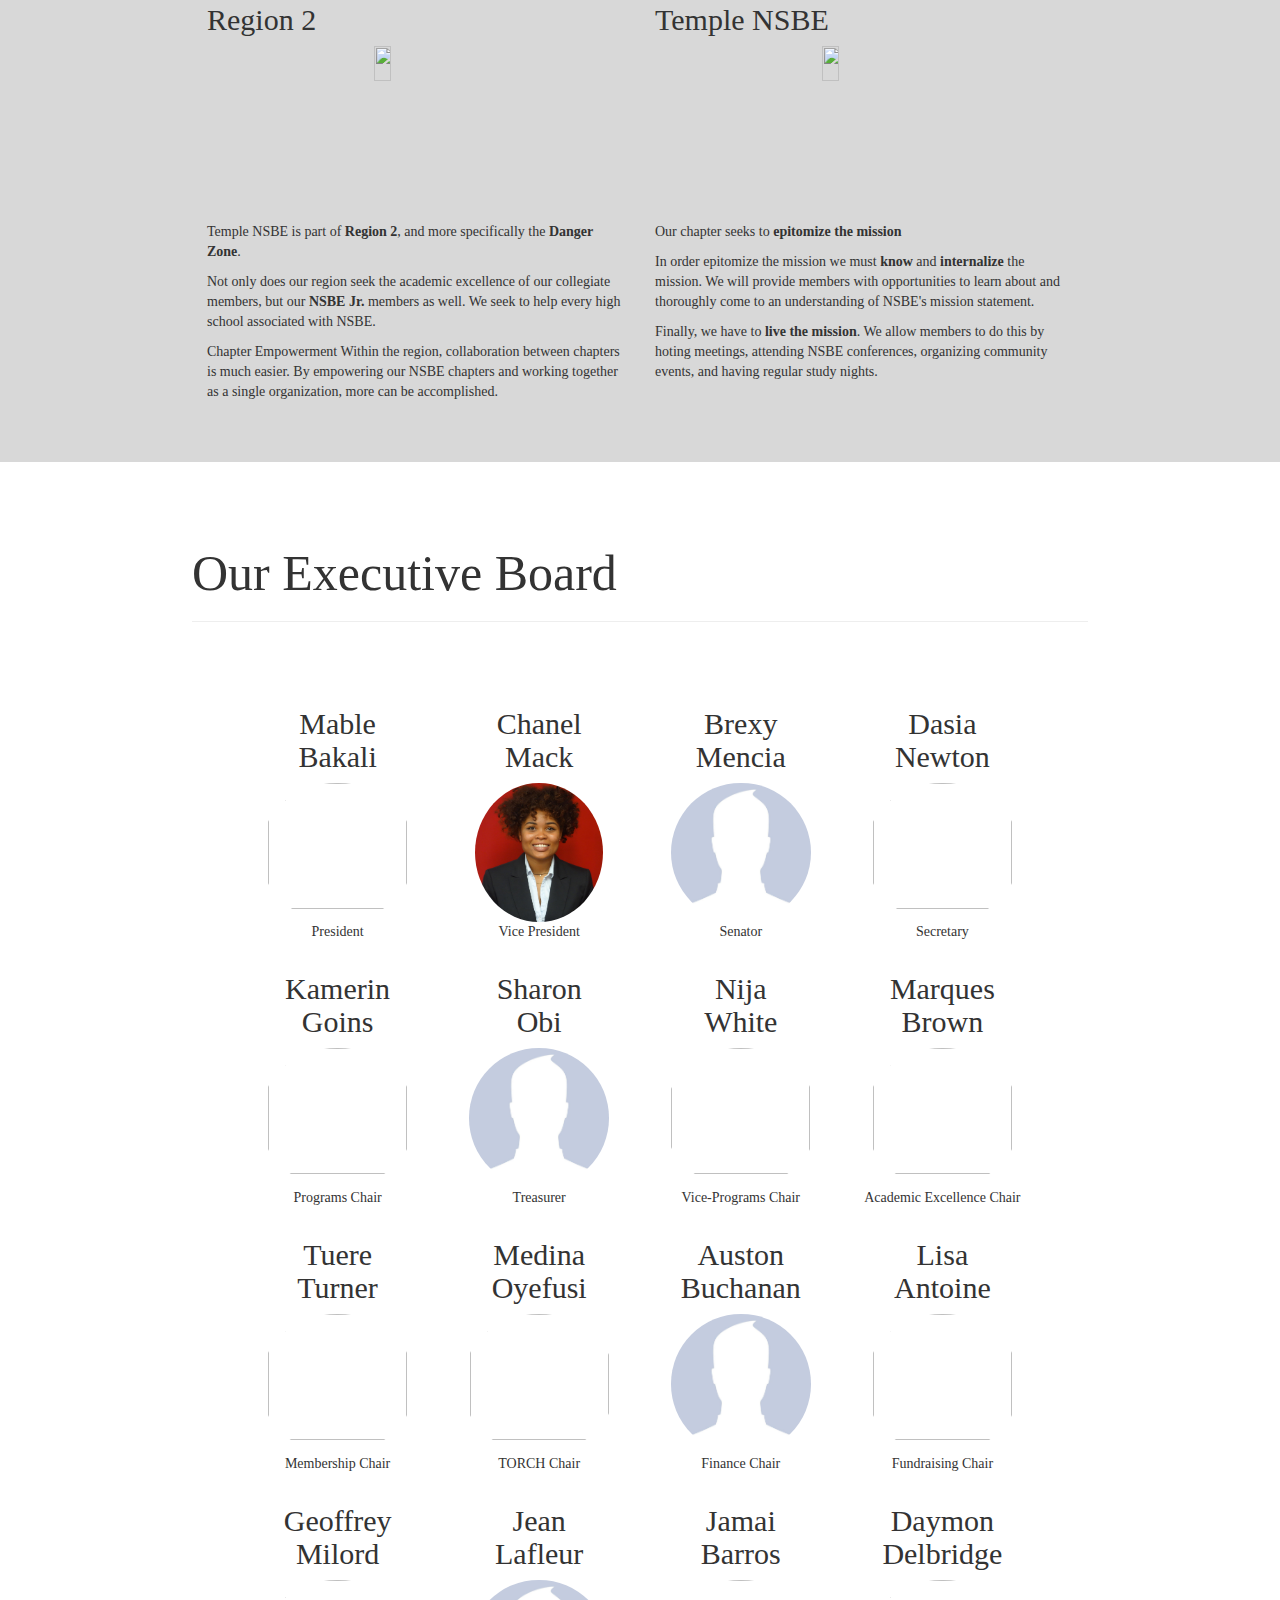
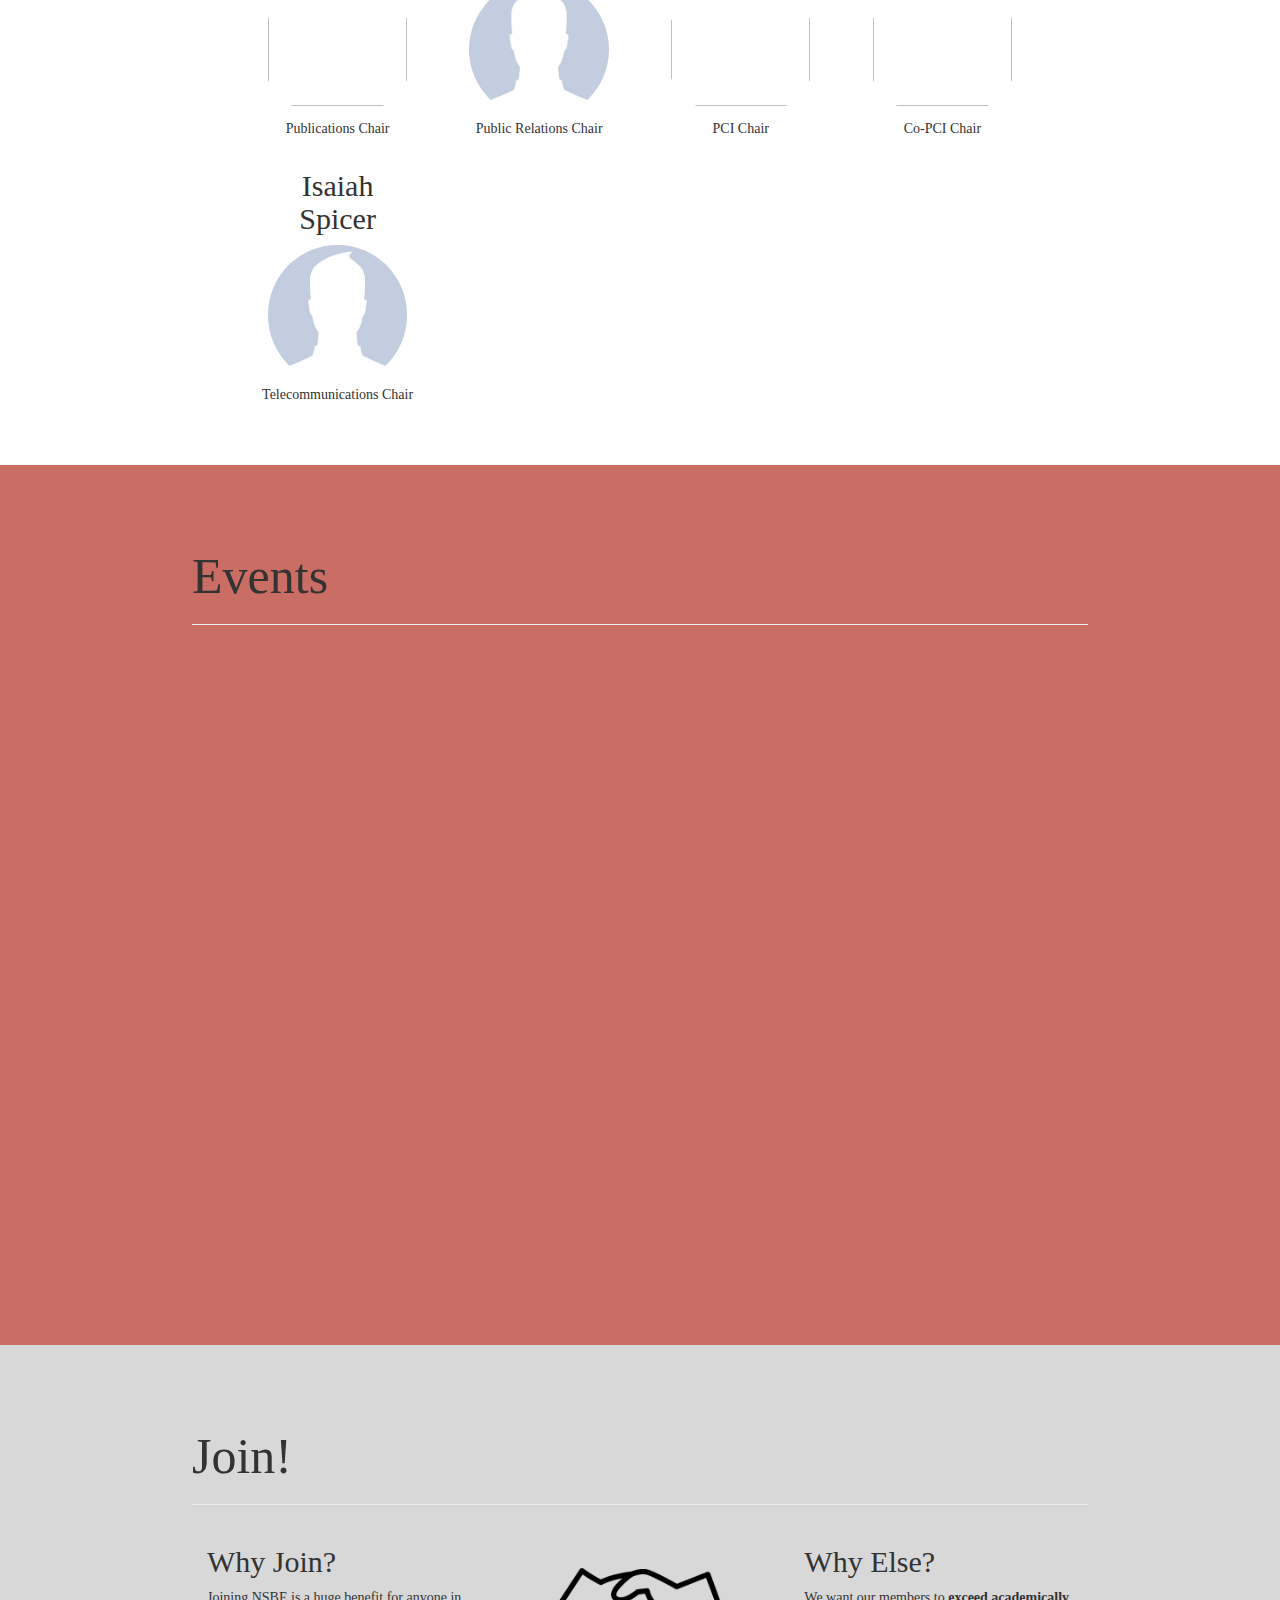
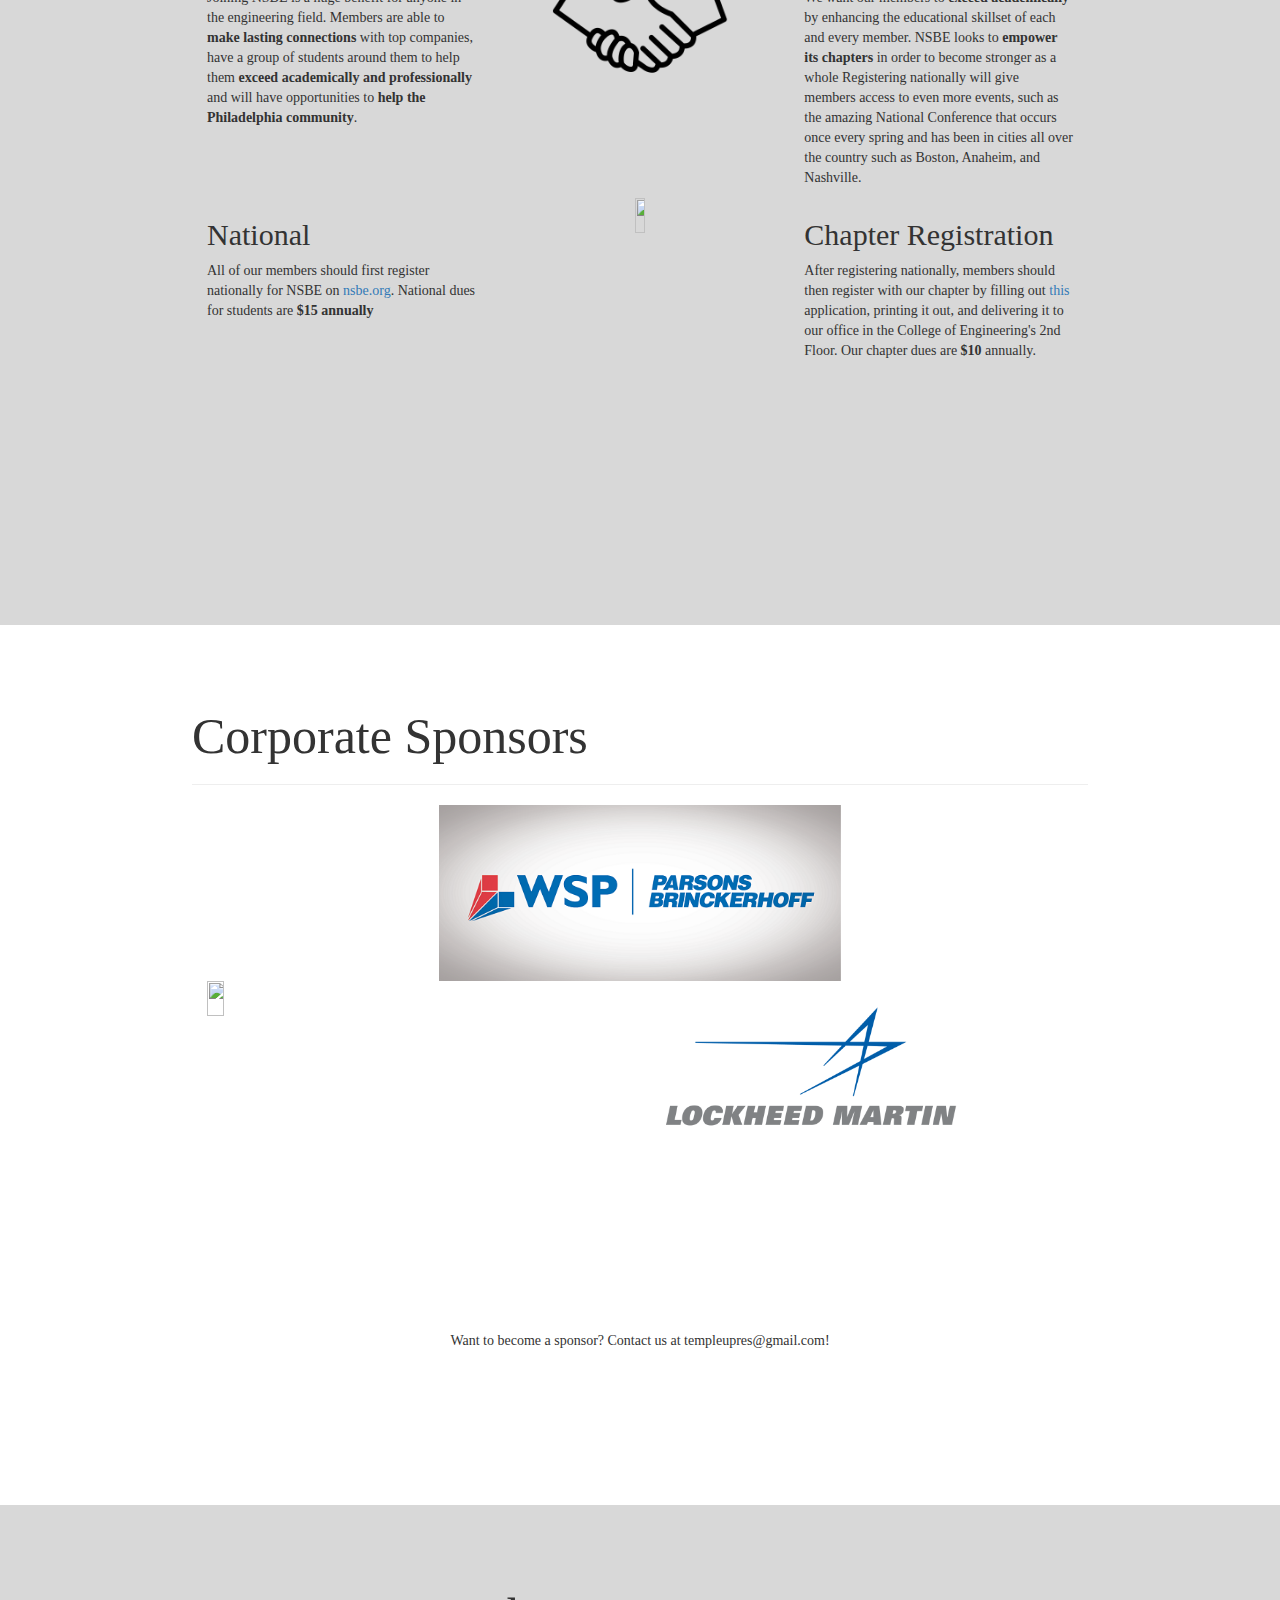
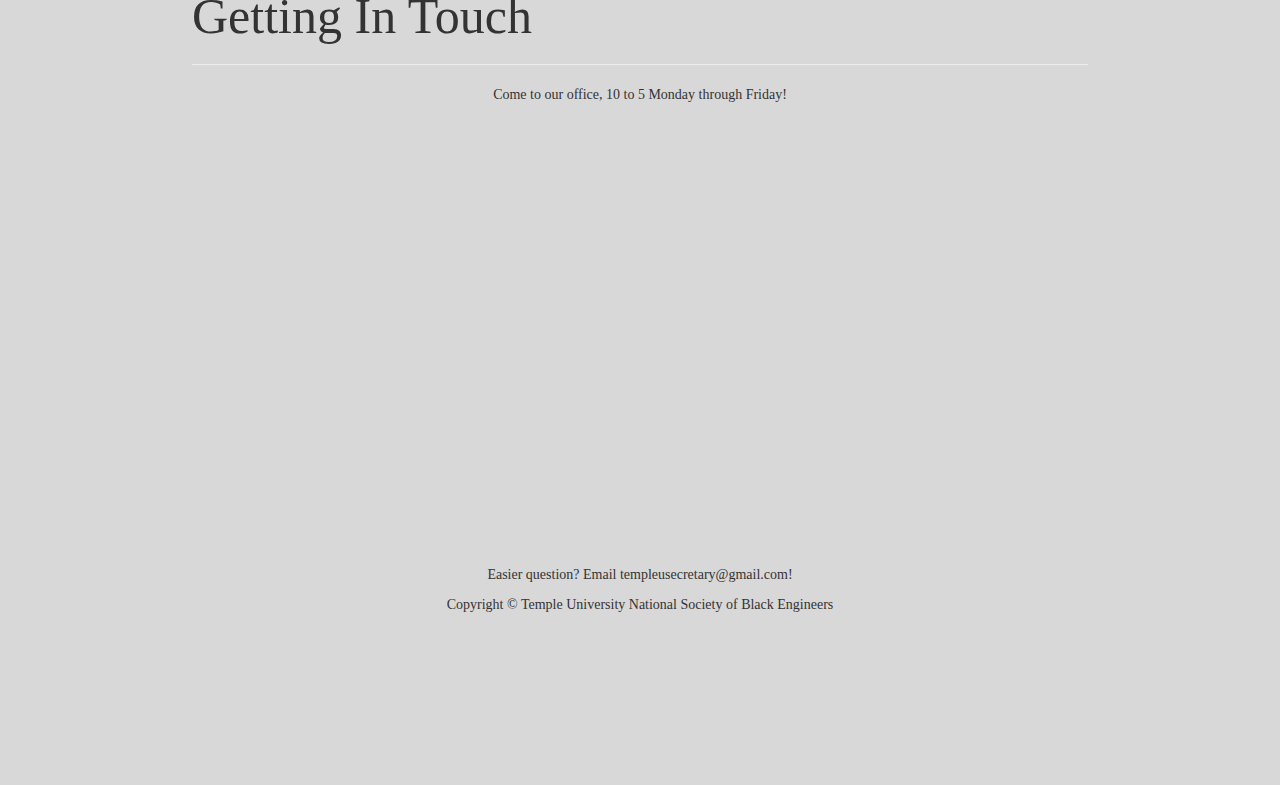
==== commit e30b4b27: "Fixed Lisa's name lol" ====
--- a/index.html
+++ b/index.html
@@ -2,9 +2,12 @@
 	
 	<head>
 		<title>Temple U NSBE</title>
-		<meta charset="utf-8">
-		<meta name="viewport" content="width=device-width, initial-scale=1">
-		<meta name="viewport" content="width=device-width, initial-scale=1">
+        <meta charset="utf-8">
+        <meta http-equiv="X-UA-Compatible" content="IE=edge">
+        <meta name="viewport" content="width=device-width, initial-scale=1">
+        <meta name="description" content="Temple University Chapter of the National Society of Black Engineers">
+        <meta name="author" content="Isaiah Spicer">
+        <meta name="keywords" content="temple, nsbe, engineering, college, university">
 		<link rel="stylesheet" href="https://maxcdn.bootstrapcdn.com/bootstrap/3.3.7/css/bootstrap.min.css">
 		<script src="https://ajax.googleapis.com/ajax/libs/angularjs/1.5.6/angular.min.js"></script>
 		<script src="https://ajax.googleapis.com/ajax/libs/jquery/3.1.1/jquery.min.js"></script>
@@ -29,8 +32,8 @@
 				        <li><a href="#eboard">Executive Board</a></li>
 						<li><a href="#events">Events</a></li>
 						<li><a href="#join">Join</a></li>
+                        <li><a href="#sponsors">Sponsors</a></li>
 						<li><a href="#contact">Contact Us</a></li>
-                        <li><a href="#sponsors">Sponsors</a></li>
 				      </ul>
 				    </div>
 				  </div>
@@ -204,7 +207,7 @@
                     </div>
                     <div class="col-md-3">
                             <i class="fa fa-desktop"></i>
-                            <h2>Lisa <br>Antoinette</h2>
+                            <h2>Lisa <br>Antoine</h2>
                             <img class="img-circle center-block" src="img/Lisa.jpg">
                             <div class="separator"></div>
                             <p>Fundraising Chair</p>
@@ -303,7 +306,7 @@
                     <div class="col-md-4">
                         <div class="text-left">
                             <i class="fa fa-users"></i>
-                            <h2>Register Nationally</h2>
+                            <h2>Chapter Registration</h2>
                             <div class="separator"></div>
                             <p>After registering nationally, members should then register with our chapter by filling out <a href="https://docs.google.com/document/d/1V8qtHbRyFU3AqBAv9eoIyY6drLqMmb8WZlNMwvpi678/edit">this</a> application, printing it out, and delivering it to our office in the College of Engineering's 2nd Floor. Our chapter dues are <strong>$10</strong> annually.</p>
                         </div>
@@ -330,7 +333,7 @@
             	<div class="row">
                 <h1 class="heading text-left">Getting In Touch</h1>
                 <hr class="heading spacer">
-                <p class="text-center">Come to our office, 9 to 5 Monday through Friday!</p>
+                <p class="text-center">Come to our office, 10 to 5 Monday through Friday!</p>
             	<iframe
                     width="600"
                     height="450"
